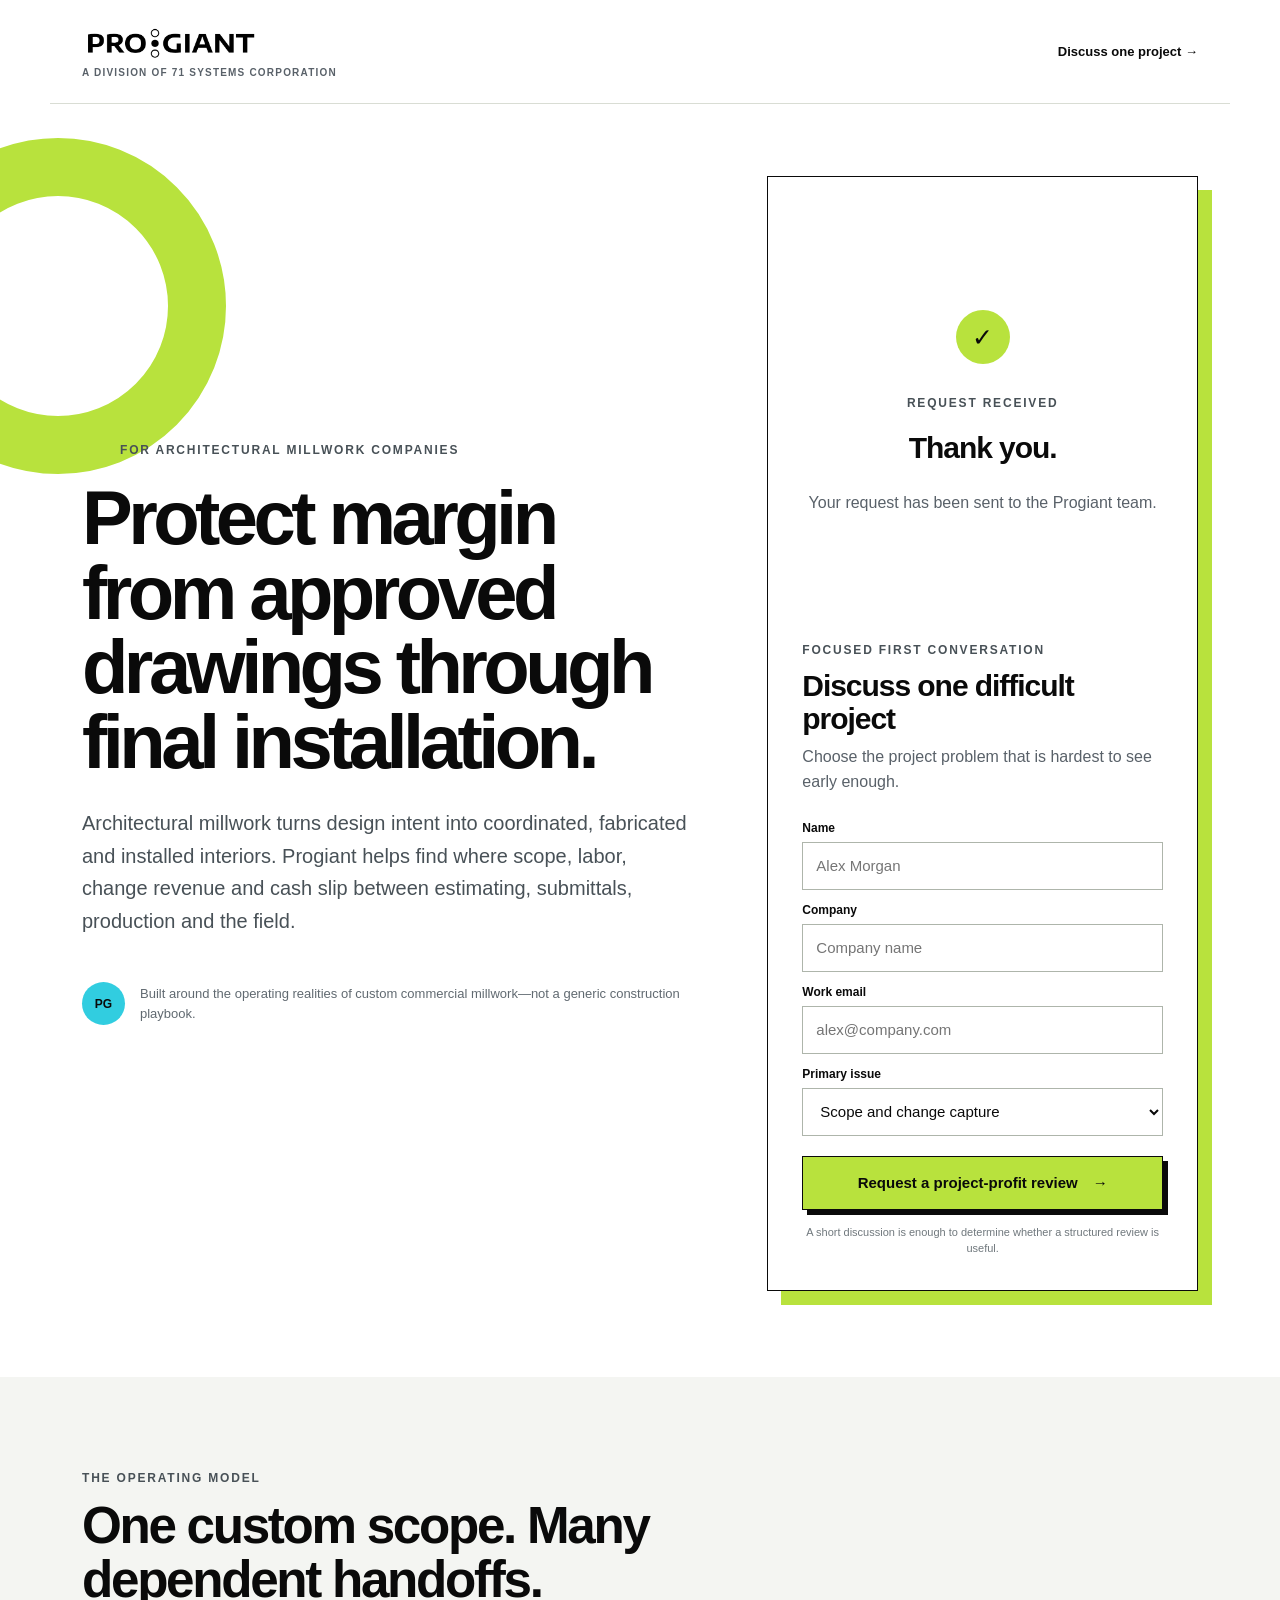
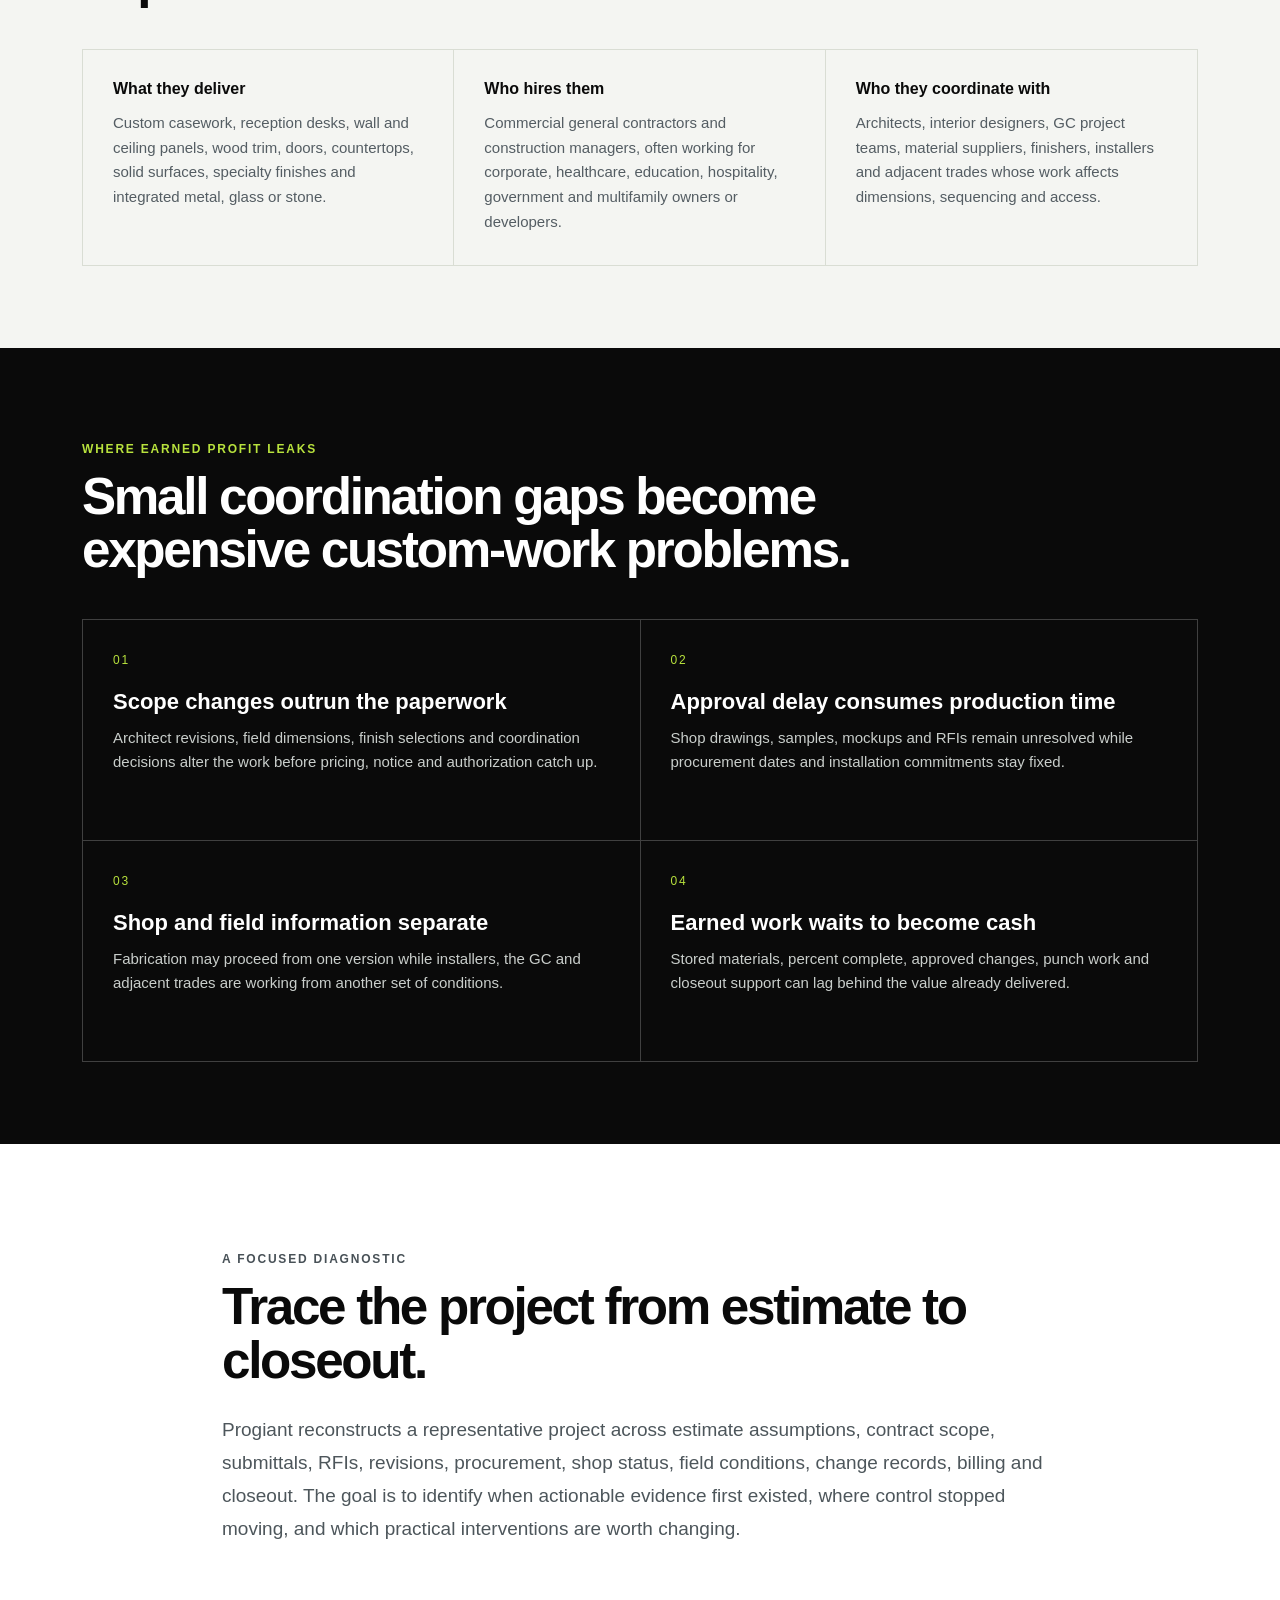
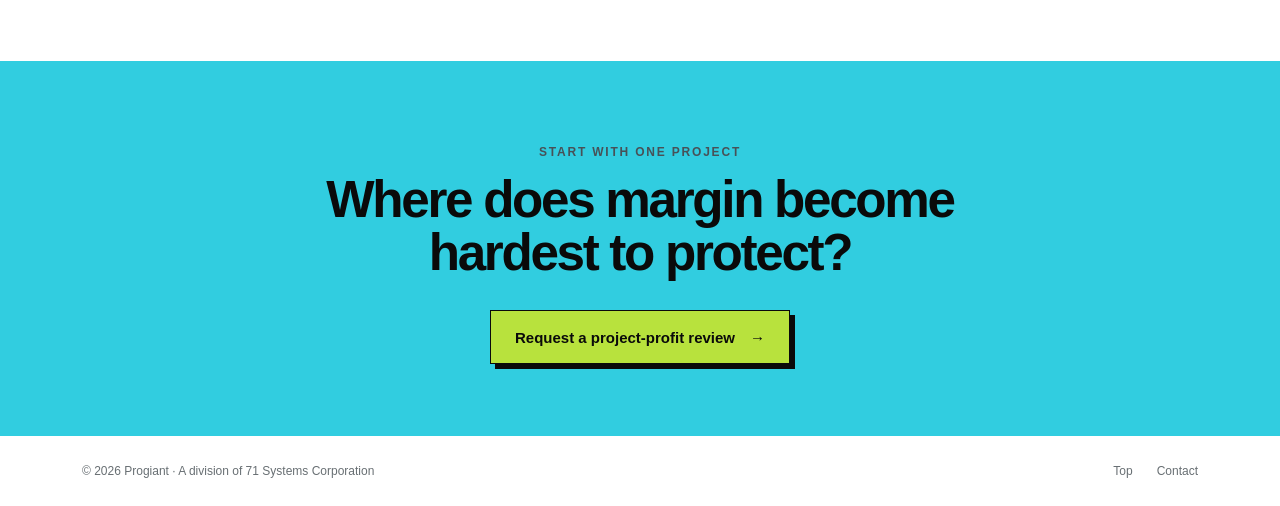
==== index.html @ 123eab09 "Additional files extracted from the .zip file" ====
<!doctype html>
<html lang="en">
<head>
  <meta charset="utf-8">
  <meta name="viewport" content="width=device-width, initial-scale=1">
  <meta name="description" content="A focused project-profit review for architectural millwork companies managing custom scope, approvals, fabrication, installation, changes and closeout.">
  <title>Architectural Millwork Project-Profit Review | Progiant</title>
  <link rel="icon" href="assets/favicon.svg" type="image/svg+xml">
  <link rel="stylesheet" href="assets/styles.css">
</head>
<body>
<main>
  <header class="site-header"><a class="brand" href="#top" aria-label="Progiant home"><img src="assets/progiant-logo.png" alt="Progiant"><span>A division of 71 Systems Corporation</span></a><a class="header-note" href="#claim">Discuss one project <span aria-hidden="true">→</span></a></header>
  <section class="hero" id="top">
    <div class="hero-copy"><p class="eyebrow"><span></span>For architectural millwork companies</p><h1>Protect margin from approved drawings through final installation.</h1><p class="subhead">Architectural millwork turns design intent into coordinated, fabricated and installed interiors. Progiant helps find where scope, labor, change revenue and cash slip between estimating, submittals, production and the field.</p><div class="proof-line"><span class="proof-mark" aria-hidden="true">PG</span><p>Built around the operating realities of custom commercial millwork—not a generic construction playbook.</p></div></div>
    <div class="form-card" id="claim">
      <div id="form-success" class="success" role="status" hidden><span aria-hidden="true">✓</span><p class="mini-label">Request received</p><h2>Thank you.</h2><p>Your request has been sent to the Progiant team.</p></div>
      <div id="form-content"><p class="mini-label">Focused first conversation</p><h2>Discuss one difficult project</h2><p class="form-intro">Choose the project problem that is hardest to see early enough.</p>
        <form id="lead-form"><input type="hidden" name="_subject" value="New Progiant millwork landing-page lead"><input class="hp-field" type="text" name="_honey" tabindex="-1" autocomplete="off" aria-hidden="true"><label for="name">Name</label><input id="name" name="name" autocomplete="name" required placeholder="Alex Morgan"><label for="company">Company</label><input id="company" name="company" autocomplete="organization" required placeholder="Company name"><label for="email">Work email</label><input id="email" name="email" type="email" autocomplete="email" required placeholder="alex@company.com"><label for="issue">Primary issue</label><select id="issue" name="issue"><option value="scope">Scope and change capture</option><option value="approvals">Submittals and approval delay</option><option value="labor">Shop or installation labor</option><option value="billing">Billing, punch and closeout</option><option value="visibility">Project visibility and follow-through</option></select><button type="submit">Request a project-profit review <span aria-hidden="true">→</span></button></form>
        <p id="form-error" class="form-error" role="alert" hidden>We couldn’t send your request. Please email <a href="mailto:info@71systems.com">info@71systems.com</a>.</p><p class="reassurance">A short discussion is enough to determine whether a structured review is useful.</p>
      </div>
    </div>
  </section>
  <section class="audience" aria-labelledby="audience-title"><p class="section-kicker">The operating model</p><h2 id="audience-title">One custom scope. Many dependent handoffs.</h2><div class="audience-grid"><article><h3>What they deliver</h3><p>Custom casework, reception desks, wall and ceiling panels, wood trim, doors, countertops, solid surfaces, specialty finishes and integrated metal, glass or stone.</p></article><article><h3>Who hires them</h3><p>Commercial general contractors and construction managers, often working for corporate, healthcare, education, hospitality, government and multifamily owners or developers.</p></article><article><h3>Who they coordinate with</h3><p>Architects, interior designers, GC project teams, material suppliers, finishers, installers and adjacent trades whose work affects dimensions, sequencing and access.</p></article></div></section>
  <section class="benefits" aria-labelledby="problem-title"><p class="section-kicker">Where earned profit leaks</p><h2 id="problem-title">Small coordination gaps become expensive custom-work problems.</h2><div class="benefit-grid"><article><span>01</span><h3>Scope changes outrun the paperwork</h3><p>Architect revisions, field dimensions, finish selections and coordination decisions alter the work before pricing, notice and authorization catch up.</p></article><article><span>02</span><h3>Approval delay consumes production time</h3><p>Shop drawings, samples, mockups and RFIs remain unresolved while procurement dates and installation commitments stay fixed.</p></article><article><span>03</span><h3>Shop and field information separate</h3><p>Fabrication may proceed from one version while installers, the GC and adjacent trades are working from another set of conditions.</p></article><article><span>04</span><h3>Earned work waits to become cash</h3><p>Stored materials, percent complete, approved changes, punch work and closeout support can lag behind the value already delivered.</p></article></div></section>
  <section class="approach"><p class="section-kicker">A focused diagnostic</p><h2>Trace the project from estimate to closeout.</h2><p>Progiant reconstructs a representative project across estimate assumptions, contract scope, submittals, RFIs, revisions, procurement, shop status, field conditions, change records, billing and closeout. The goal is to identify when actionable evidence first existed, where control stopped moving, and which practical interventions are worth changing.</p></section>
  <section class="final-cta"><p class="section-kicker">Start with one project</p><h2>Where does margin become hardest to protect?</h2><a href="#claim">Request a project-profit review <span aria-hidden="true">→</span></a></section>
  <footer><span>© 2026 Progiant · A division of 71 Systems Corporation</span><nav aria-label="Footer"><a href="#top">Top</a><a href="#claim">Contact</a></nav></footer>
</main>
<script src="assets/form.js" defer></script>
</body>
</html>
---- assets/styles.css ----
:root{--ink:#0a0a0a;--muted:#596169;--paper:#fff;--soft:#f4f5f2;--lime:#b8e23d;--cyan:#31cde0;--line:#d9ddd4}
*{box-sizing:border-box}
html{scroll-behavior:smooth}
body{margin:0;color:var(--ink);background:var(--paper);font-family:Arial,Helvetica,sans-serif}
a{color:inherit}
.site-header{min-height:104px;max-width:1180px;margin:auto;padding:12px 32px;display:flex;align-items:center;justify-content:space-between;border-bottom:1px solid var(--line)}
.brand{display:flex;flex-direction:column;align-items:flex-start;gap:5px;text-decoration:none}
.brand img{display:block;width:178px;max-height:60px;object-fit:contain}
.brand span{font-size:10px;font-weight:800;letter-spacing:.12em;text-transform:uppercase;color:#596169}
.header-note{text-decoration:none;font-size:13px;font-weight:800}
.header-note:hover{text-decoration:underline}
.hero{max-width:1180px;margin:auto;padding:72px 32px 86px;display:grid;grid-template-columns:1.1fr .78fr;gap:78px;align-items:center;position:relative}
.hero:before{content:'';position:absolute;width:220px;height:220px;left:-160px;top:34px;border:58px solid var(--lime);border-radius:50%;z-index:-1}
.eyebrow,.section-kicker,.mini-label{text-transform:uppercase;letter-spacing:.15em;font-size:12px;font-weight:800;color:#485157}
.eyebrow{display:flex;align-items:center;gap:10px}
.eyebrow span{width:28px;height:3px;background:var(--lime)}
h1{font-weight:800;font-size:clamp(48px,6vw,76px);line-height:.98;letter-spacing:-.06em;margin:24px 0 28px;max-width:780px}
.subhead{max-width:670px;color:#485157;font-size:20px;line-height:1.63}
.proof-line{display:flex;align-items:center;gap:15px;margin-top:34px;max-width:610px}
.proof-line p{color:#616a71;font-size:13px;line-height:1.5}
.proof-mark{display:grid;place-items:center;width:43px;height:43px;min-width:43px;border-radius:50%;background:var(--cyan);font-weight:900;font-size:12px}
.form-card{background:#fff;border:1px solid var(--ink);box-shadow:14px 14px 0 var(--lime);padding:34px}
.form-card h2{font-size:30px;line-height:1.1;margin:9px 0 10px;letter-spacing:-.035em}
.form-intro{color:var(--muted);line-height:1.55;margin:0 0 20px}
form{display:grid;gap:7px}
label{font-size:12px;font-weight:800;margin-top:6px}
input,select{width:100%;min-height:48px;border:1px solid #aeb5ab;border-radius:0;padding:0 13px;font-size:15px;color:var(--ink);background:#fff}
input:focus,select:focus{outline:3px solid rgba(49,205,224,.28);border-color:#168795}
button,.final-cta a{min-height:54px;margin-top:13px;padding:0 21px;border:1px solid var(--ink);display:flex;align-items:center;justify-content:center;gap:15px;background:var(--lime);color:var(--ink);font-size:15px;font-weight:900;text-decoration:none;cursor:pointer;box-shadow:5px 5px 0 var(--ink)}
button:hover,.final-cta a:hover{transform:translate(2px,2px);box-shadow:3px 3px 0 var(--ink)}
button:disabled{cursor:wait;opacity:.72;transform:none}
.hp-field{position:absolute!important;left:-10000px!important;width:1px!important;height:1px!important;overflow:hidden!important}
.form-error{margin:14px 0 0;color:#9b1c1c;font-size:13px;font-weight:700;text-align:center}
.reassurance{margin:15px 0 0;text-align:center;font-size:11px;line-height:1.45;color:#70787d}
.success{min-height:420px;display:flex;flex-direction:column;align-items:center;justify-content:center;text-align:center}
.success>span{width:54px;height:54px;display:grid;place-items:center;border-radius:50%;background:var(--lime);font-size:25px;margin-bottom:20px}
.success p:last-child{color:var(--muted);line-height:1.6}
.audience{background:var(--soft);padding:82px max(32px,calc((100vw - 1116px)/2))}
.audience h2,.benefits h2,.approach h2,.final-cta h2{font-size:clamp(36px,4vw,52px);line-height:1.05;letter-spacing:-.045em;margin:14px 0 42px;max-width:800px}
.audience-grid{display:grid;grid-template-columns:repeat(3,1fr);border:1px solid var(--line)}
.audience-grid article{padding:30px;border-right:1px solid var(--line)}
.audience-grid article:last-child{border-right:0}
.audience-grid h3{font-size:16px;margin:0 0 13px}
.audience-grid p{font-size:15px;line-height:1.65;color:#545d63;margin:0}
.benefits{background:var(--ink);color:#fff;padding:82px max(32px,calc((100vw - 1116px)/2))}
.benefits .section-kicker{color:var(--lime)}
.benefit-grid{display:grid;grid-template-columns:repeat(2,1fr);gap:1px;background:#404040;border:1px solid #404040}
.benefit-grid article{background:var(--ink);padding:30px;min-height:220px}
.benefit-grid span{color:var(--lime);font-size:12px;letter-spacing:.15em}
.benefit-grid h3{font-size:22px;line-height:1.25;margin:20px 0 10px}
.benefit-grid p{color:#c9cecb;font-size:15px;line-height:1.65;margin:0}
.approach{max-width:900px;margin:0 auto;padding:96px 32px}
.approach h2{margin-bottom:25px}
.approach>p:last-child{font-size:19px;line-height:1.75;color:#4d565b}
.final-cta{background:var(--cyan);padding:72px 32px;text-align:center}
.final-cta h2{max-width:720px;margin:14px auto 30px}
.final-cta a{width:max-content;min-width:300px;margin:0 auto;background:var(--lime)}
footer{max-width:1180px;margin:auto;padding:28px 32px;display:flex;justify-content:space-between;color:#686f73;font-size:12px}
footer nav{display:flex;gap:24px}
footer a{text-decoration:none}
@media(max-width:820px){.header-note{display:none}
.hero{grid-template-columns:1fr;gap:46px;padding-top:52px}
.hero:before{display:none}
.audience-grid{grid-template-columns:1fr}
.audience-grid article{border-right:0;border-bottom:1px solid var(--line)}
.audience-grid article:last-child{border-bottom:0}
.benefit-grid{grid-template-columns:1fr}
.form-card{padding:27px}
.audience,.benefits{padding:64px 24px}
h1{font-size:50px}
.site-header,.hero,footer{padding-left:22px;padding-right:22px}
}
@media(max-width:460px){h1{font-size:42px}
.subhead{font-size:17px}
.form-card{box-shadow:8px 8px 0 var(--lime)}
.final-cta a{min-width:0;width:100%}
footer{flex-direction:column;gap:14px}
}
@media(prefers-reduced-motion:reduce){html{scroll-behavior:auto}
*{transition:none!important}
}
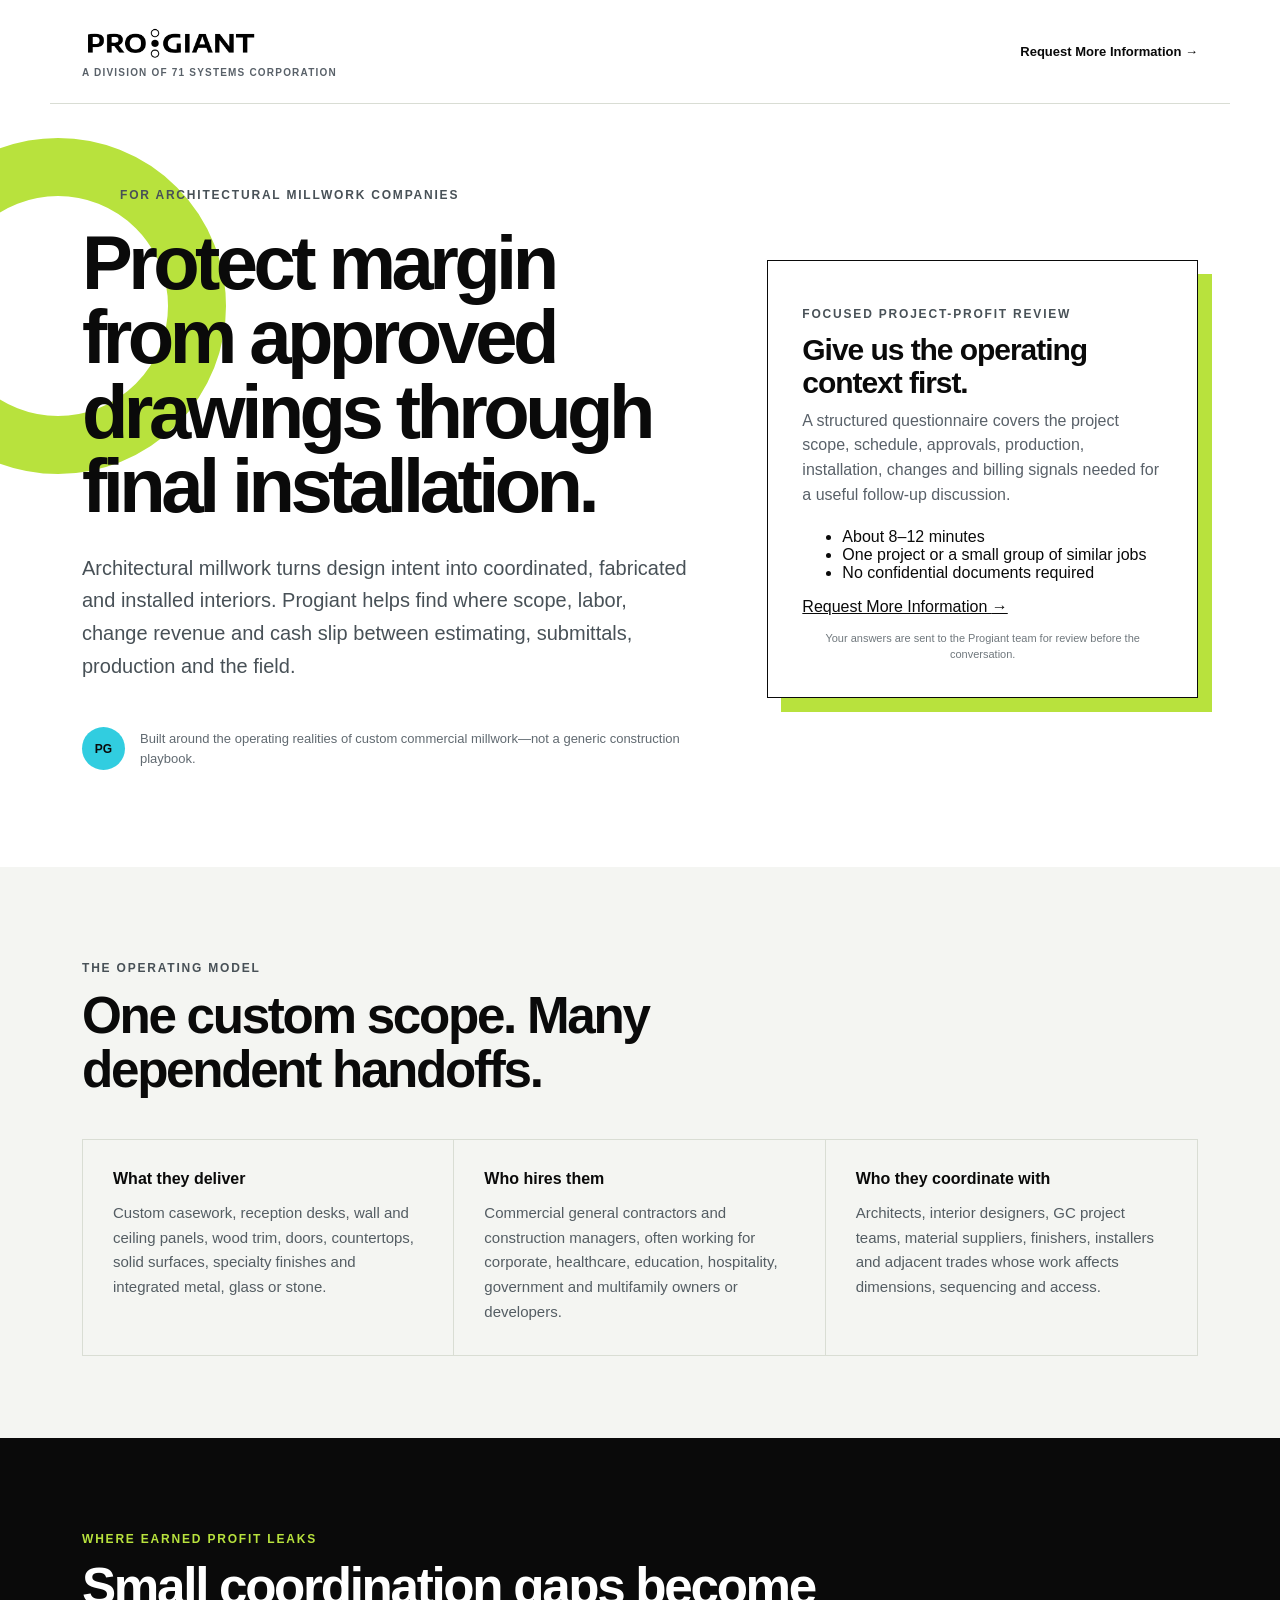
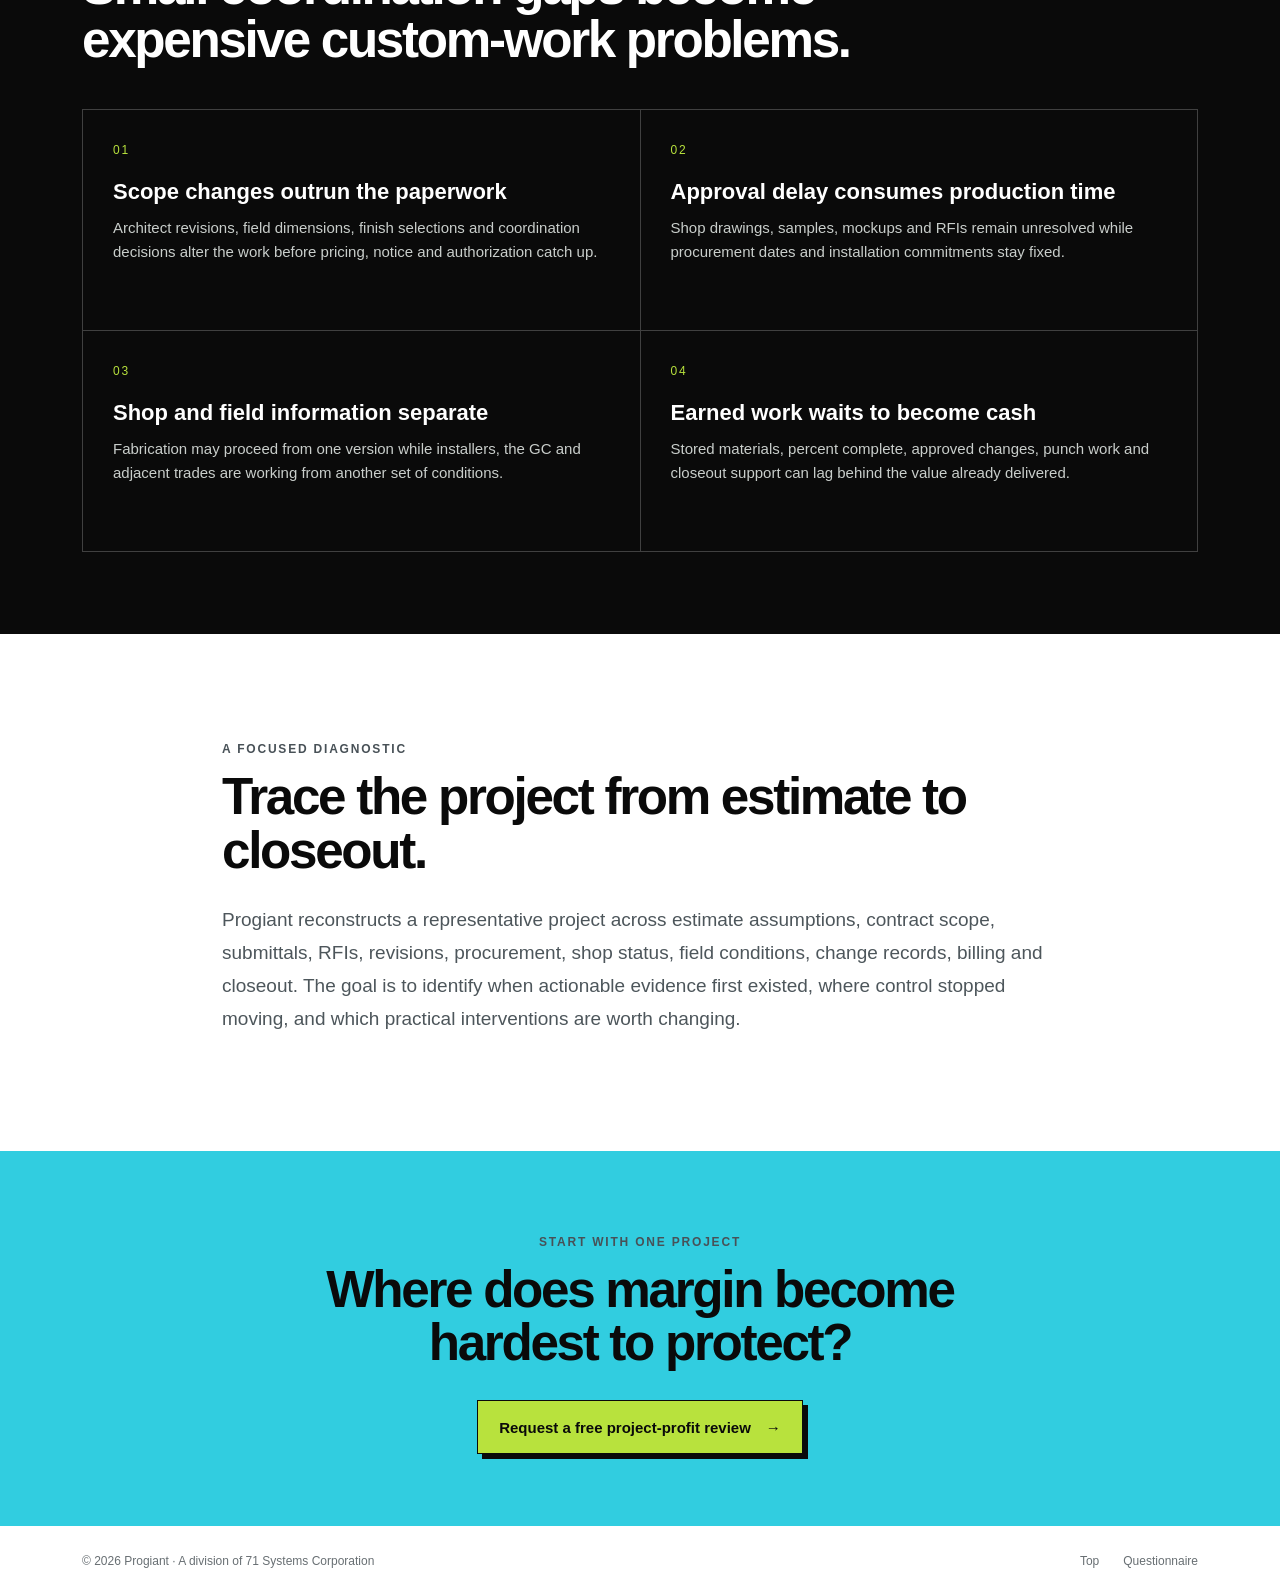
==== commit 9bca0b74: "3rd upload New questionnaire configuation" ====
--- a/index.html
+++ b/index.html
@@ -10,23 +10,18 @@
 </head>
 <body>
 <main>
-  <header class="site-header"><a class="brand" href="#top" aria-label="Progiant home"><img src="assets/progiant-logo.png" alt="Progiant"><span>A division of 71 Systems Corporation</span></a><a class="header-note" href="#claim">Discuss one project <span aria-hidden="true">→</span></a></header>
+  <header class="site-header"><a class="brand" href="#top" aria-label="Progiant home"><img src="assets/progiant-logo.png" alt="Progiant"><span>A division of 71 Systems Corporation</span></a><a class="header-note questionnaire-trigger" href="#questionnaire-panel">Request More Information <span aria-hidden="true">→</span></a></header>
   <section class="hero" id="top">
     <div class="hero-copy"><p class="eyebrow"><span></span>For architectural millwork companies</p><h1>Protect margin from approved drawings through final installation.</h1><p class="subhead">Architectural millwork turns design intent into coordinated, fabricated and installed interiors. Progiant helps find where scope, labor, change revenue and cash slip between estimating, submittals, production and the field.</p><div class="proof-line"><span class="proof-mark" aria-hidden="true">PG</span><p>Built around the operating realities of custom commercial millwork—not a generic construction playbook.</p></div></div>
-    <div class="form-card" id="claim">
-      <div id="form-success" class="success" role="status" hidden><span aria-hidden="true">✓</span><p class="mini-label">Request received</p><h2>Thank you.</h2><p>Your request has been sent to the Progiant team.</p></div>
-      <div id="form-content"><p class="mini-label">Focused first conversation</p><h2>Discuss one difficult project</h2><p class="form-intro">Choose the project problem that is hardest to see early enough.</p>
-        <form id="lead-form"><input type="hidden" name="_subject" value="New Progiant millwork landing-page lead"><input class="hp-field" type="text" name="_honey" tabindex="-1" autocomplete="off" aria-hidden="true"><label for="name">Name</label><input id="name" name="name" autocomplete="name" required placeholder="Alex Morgan"><label for="company">Company</label><input id="company" name="company" autocomplete="organization" required placeholder="Company name"><label for="email">Work email</label><input id="email" name="email" type="email" autocomplete="email" required placeholder="alex@company.com"><label for="issue">Primary issue</label><select id="issue" name="issue"><option value="scope">Scope and change capture</option><option value="approvals">Submittals and approval delay</option><option value="labor">Shop or installation labor</option><option value="billing">Billing, punch and closeout</option><option value="visibility">Project visibility and follow-through</option></select><button type="submit">Request a project-profit review <span aria-hidden="true">→</span></button></form>
-        <p id="form-error" class="form-error" role="alert" hidden>We couldn’t send your request. Please email <a href="mailto:info@71systems.com">info@71systems.com</a>.</p><p class="reassurance">A short discussion is enough to determine whether a structured review is useful.</p>
-      </div>
-    </div>
+    <aside class="form-card review-card" id="claim"><p class="mini-label">Focused project-profit review</p><h2>Give us the operating context first.</h2><p class="form-intro">A structured questionnaire covers the project scope, schedule, approvals, production, installation, changes and billing signals needed for a useful follow-up discussion.</p><ul class="review-list"><li>About 8–12 minutes</li><li>One project or a small group of similar jobs</li><li>No confidential documents required</li></ul><a class="card-cta questionnaire-trigger" href="#questionnaire-panel">Request More Information <span aria-hidden="true">→</span></a><p class="reassurance">Your answers are sent to the Progiant team for review before the conversation.</p></aside>
   </section>
+  <section class="questionnaire-panel" id="questionnaire-panel" aria-labelledby="questionnaire-panel-title" hidden><div class="questionnaire-panel-heading"><p class="section-kicker">Project-profit review</p><h2 id="questionnaire-panel-title">Tell us about the job.</h2><button class="questionnaire-close" type="button" aria-label="Close questionnaire">Close ×</button></div><iframe title="Progiant project-profit review questionnaire" data-src="questionnaire.html?embedded=1"></iframe></section>
   <section class="audience" aria-labelledby="audience-title"><p class="section-kicker">The operating model</p><h2 id="audience-title">One custom scope. Many dependent handoffs.</h2><div class="audience-grid"><article><h3>What they deliver</h3><p>Custom casework, reception desks, wall and ceiling panels, wood trim, doors, countertops, solid surfaces, specialty finishes and integrated metal, glass or stone.</p></article><article><h3>Who hires them</h3><p>Commercial general contractors and construction managers, often working for corporate, healthcare, education, hospitality, government and multifamily owners or developers.</p></article><article><h3>Who they coordinate with</h3><p>Architects, interior designers, GC project teams, material suppliers, finishers, installers and adjacent trades whose work affects dimensions, sequencing and access.</p></article></div></section>
   <section class="benefits" aria-labelledby="problem-title"><p class="section-kicker">Where earned profit leaks</p><h2 id="problem-title">Small coordination gaps become expensive custom-work problems.</h2><div class="benefit-grid"><article><span>01</span><h3>Scope changes outrun the paperwork</h3><p>Architect revisions, field dimensions, finish selections and coordination decisions alter the work before pricing, notice and authorization catch up.</p></article><article><span>02</span><h3>Approval delay consumes production time</h3><p>Shop drawings, samples, mockups and RFIs remain unresolved while procurement dates and installation commitments stay fixed.</p></article><article><span>03</span><h3>Shop and field information separate</h3><p>Fabrication may proceed from one version while installers, the GC and adjacent trades are working from another set of conditions.</p></article><article><span>04</span><h3>Earned work waits to become cash</h3><p>Stored materials, percent complete, approved changes, punch work and closeout support can lag behind the value already delivered.</p></article></div></section>
   <section class="approach"><p class="section-kicker">A focused diagnostic</p><h2>Trace the project from estimate to closeout.</h2><p>Progiant reconstructs a representative project across estimate assumptions, contract scope, submittals, RFIs, revisions, procurement, shop status, field conditions, change records, billing and closeout. The goal is to identify when actionable evidence first existed, where control stopped moving, and which practical interventions are worth changing.</p></section>
-  <section class="final-cta"><p class="section-kicker">Start with one project</p><h2>Where does margin become hardest to protect?</h2><a href="#claim">Request a project-profit review <span aria-hidden="true">→</span></a></section>
-  <footer><span>© 2026 Progiant · A division of 71 Systems Corporation</span><nav aria-label="Footer"><a href="#top">Top</a><a href="#claim">Contact</a></nav></footer>
+  <section class="final-cta"><p class="section-kicker">Start with one project</p><h2>Where does margin become hardest to protect?</h2><a class="questionnaire-trigger" href="#questionnaire-panel">Request a free project-profit review <span aria-hidden="true">→</span></a></section>
+  <footer><span>© 2026 Progiant · A division of 71 Systems Corporation</span><nav aria-label="Footer"><a href="#top">Top</a><a class="questionnaire-trigger" href="#questionnaire-panel">Questionnaire</a></nav></footer>
 </main>
-<script src="assets/form.js" defer></script>
+<script src="assets/landing.js" defer></script>
 </body>
 </html>
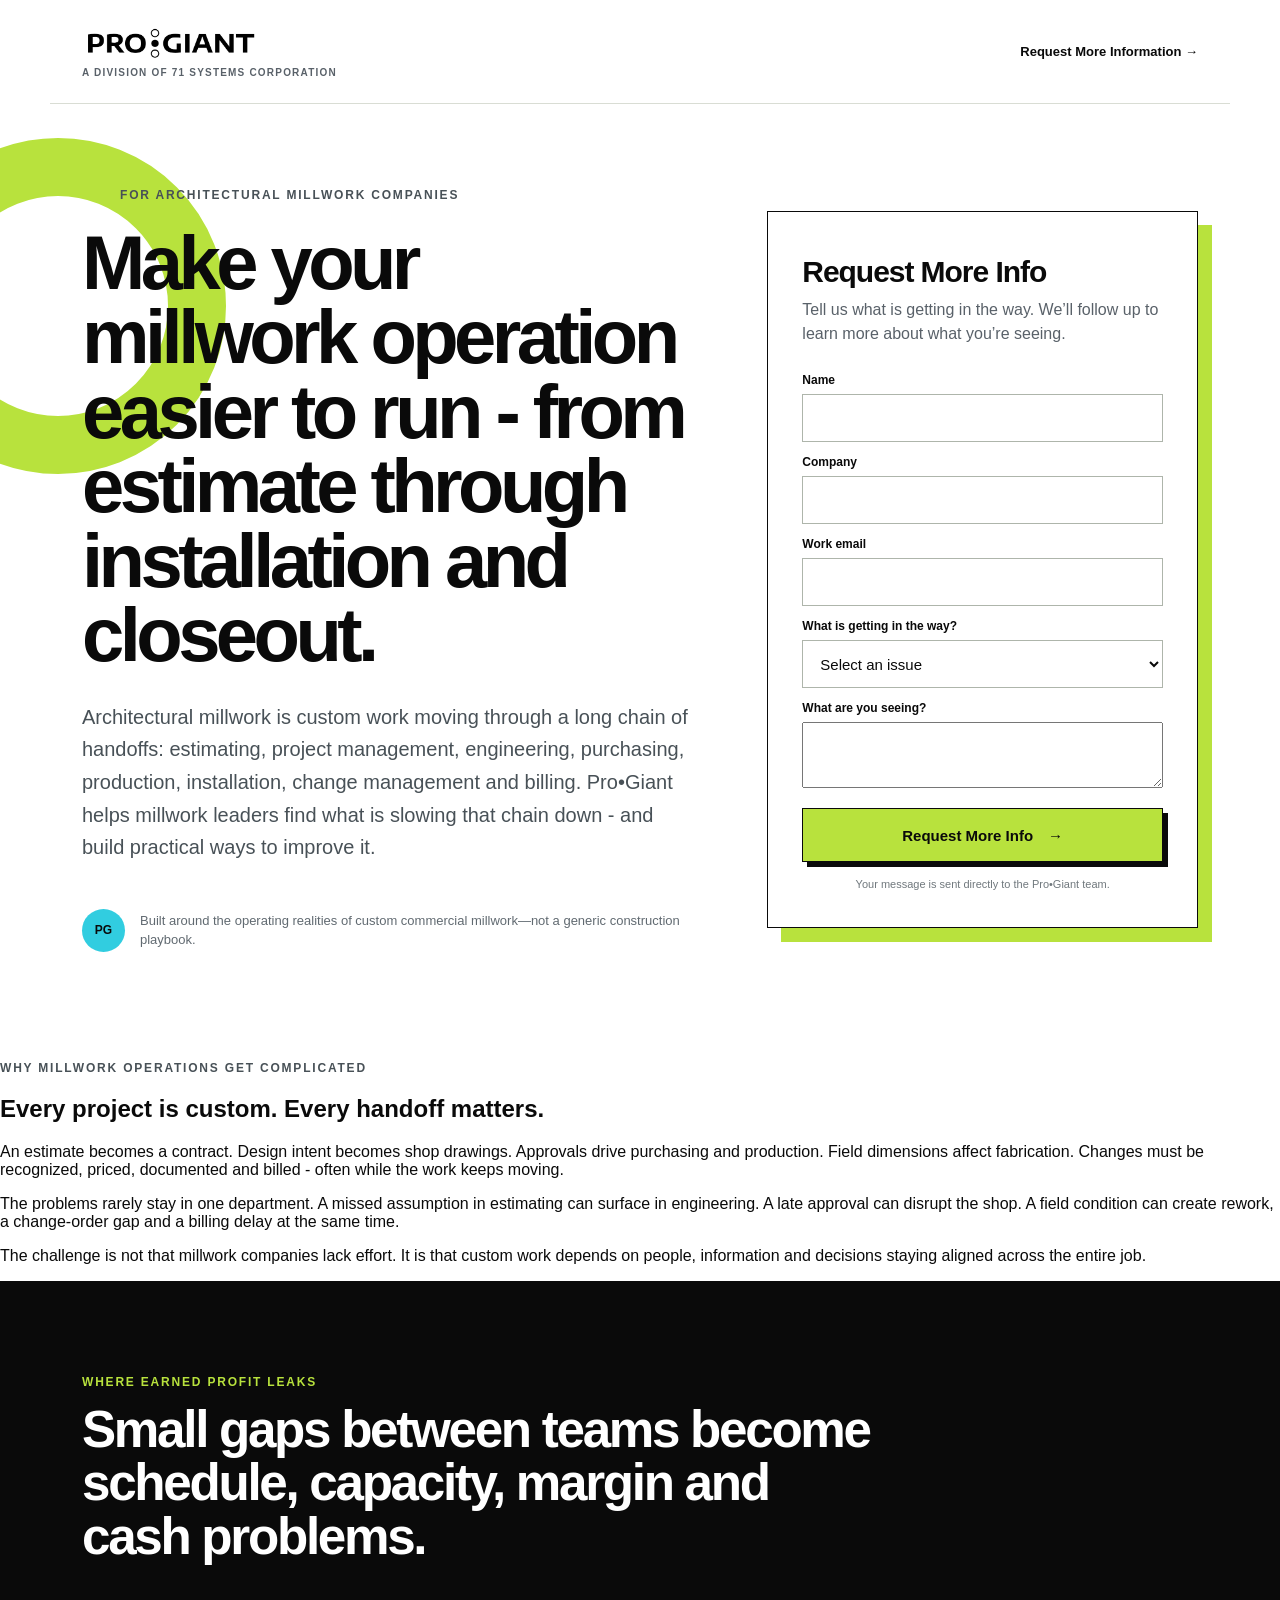
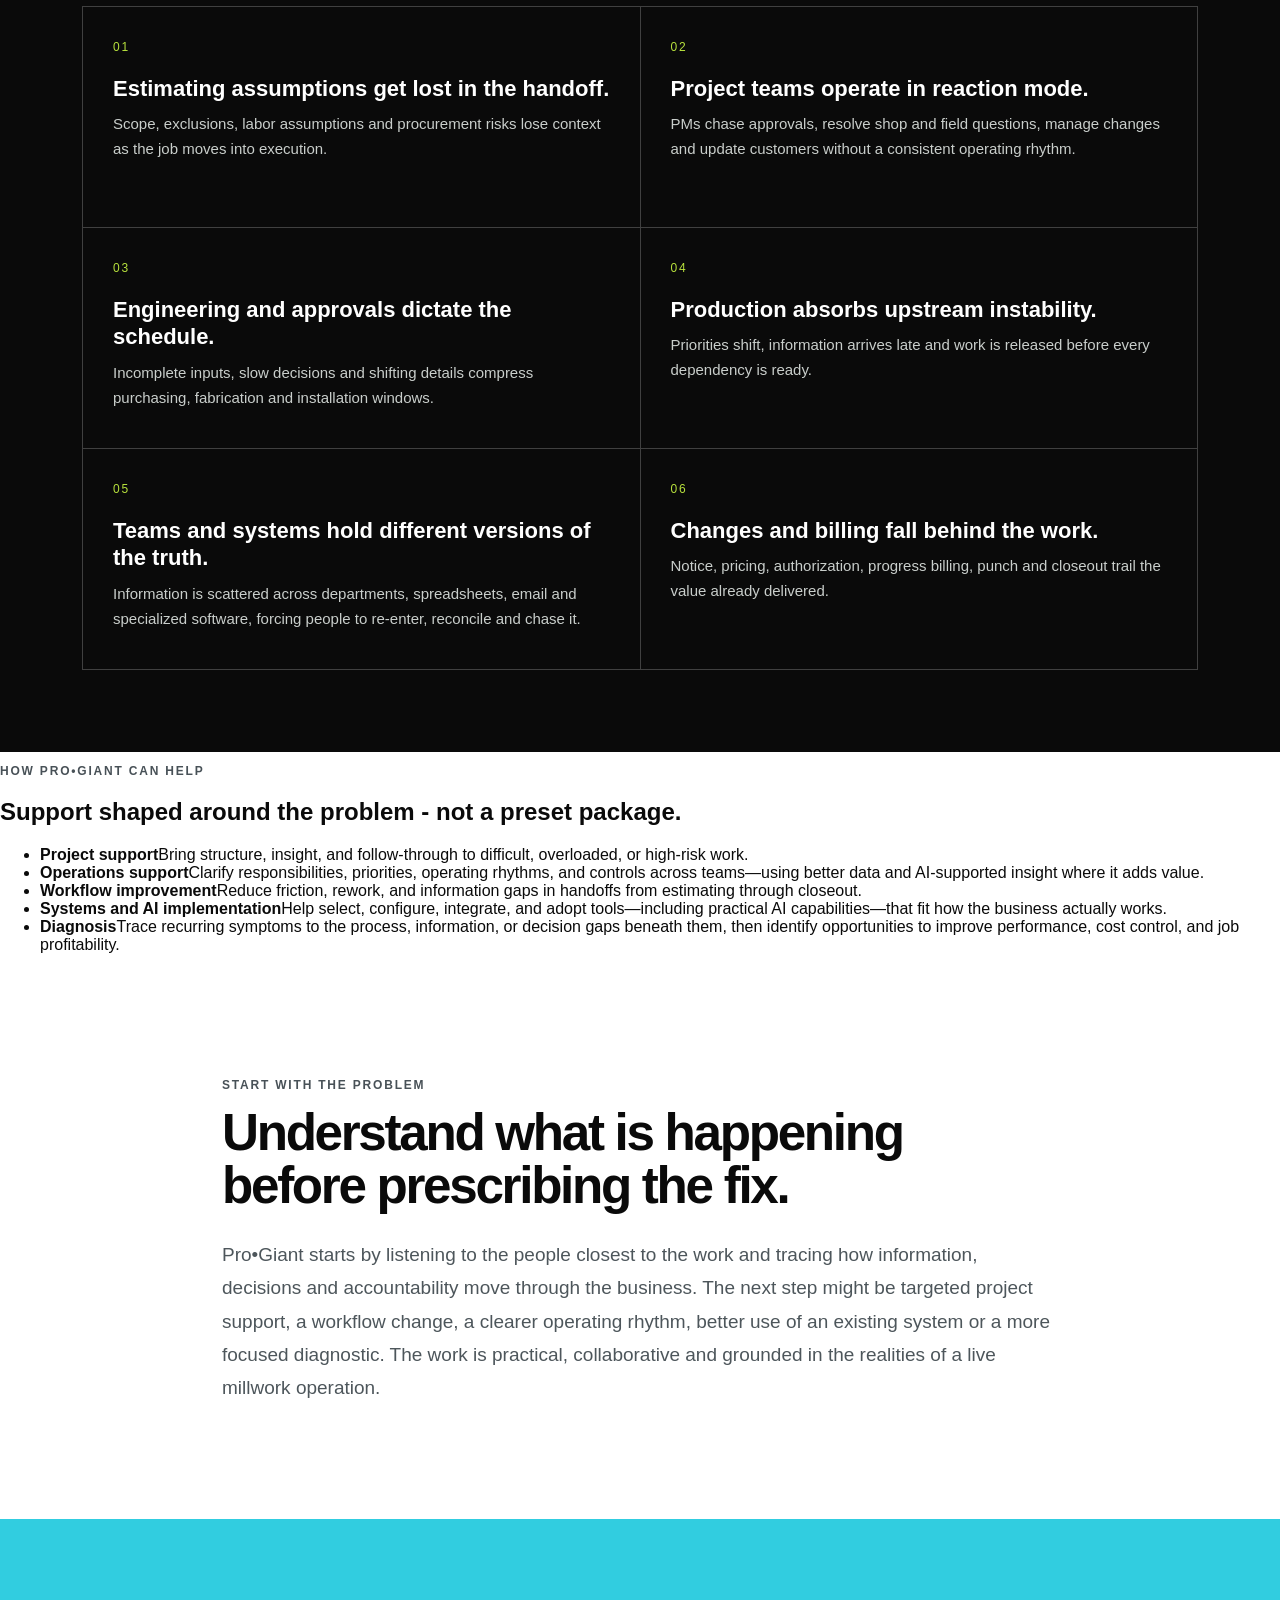
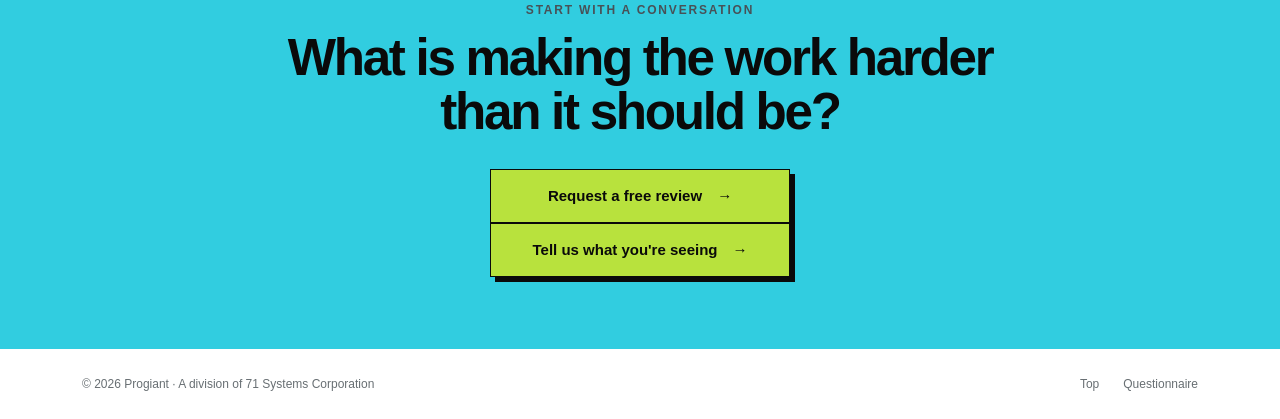
==== commit 75030e93: "Update landing page content #3" ====
--- a/index.html
+++ b/index.html
@@ -3,23 +3,113 @@
 <head>
   <meta charset="utf-8">
   <meta name="viewport" content="width=device-width, initial-scale=1">
-  <meta name="description" content="A focused project-profit review for architectural millwork companies managing custom scope, approvals, fabrication, installation, changes and closeout.">
-  <title>Architectural Millwork Project-Profit Review | Progiant</title>
+  <meta name="description" content="Progiant helps architectural millwork leaders improve the flow of work from estimating through installation and closeout.">
+  <title>Architectural Millwork Operations Support | Progiant</title>
   <link rel="icon" href="assets/favicon.svg" type="image/svg+xml">
   <link rel="stylesheet" href="assets/styles.css">
 </head>
 <body>
 <main>
-  <header class="site-header"><a class="brand" href="#top" aria-label="Progiant home"><img src="assets/progiant-logo.png" alt="Progiant"><span>A division of 71 Systems Corporation</span></a><a class="header-note questionnaire-trigger" href="#questionnaire-panel">Request More Information <span aria-hidden="true">→</span></a></header>
+  <header class="site-header">
+    <a class="brand" href="#top" aria-label="Progiant home"><img src="assets/progiant-logo.png" alt="Progiant"><span>A division of 71 Systems Corporation</span></a>
+    <a class="header-note" href="#claim">Request More Information <span aria-hidden="true">→</span></a>
+  </header>
+
   <section class="hero" id="top">
-    <div class="hero-copy"><p class="eyebrow"><span></span>For architectural millwork companies</p><h1>Protect margin from approved drawings through final installation.</h1><p class="subhead">Architectural millwork turns design intent into coordinated, fabricated and installed interiors. Progiant helps find where scope, labor, change revenue and cash slip between estimating, submittals, production and the field.</p><div class="proof-line"><span class="proof-mark" aria-hidden="true">PG</span><p>Built around the operating realities of custom commercial millwork—not a generic construction playbook.</p></div></div>
-    <aside class="form-card review-card" id="claim"><p class="mini-label">Focused project-profit review</p><h2>Give us the operating context first.</h2><p class="form-intro">A structured questionnaire covers the project scope, schedule, approvals, production, installation, changes and billing signals needed for a useful follow-up discussion.</p><ul class="review-list"><li>About 8–12 minutes</li><li>One project or a small group of similar jobs</li><li>No confidential documents required</li></ul><a class="card-cta questionnaire-trigger" href="#questionnaire-panel">Request More Information <span aria-hidden="true">→</span></a><p class="reassurance">Your answers are sent to the Progiant team for review before the conversation.</p></aside>
+    <div class="hero-copy">
+      <p class="eyebrow"><span></span>For architectural millwork companies</p>
+      <h1>Make your millwork operation easier to run - from estimate through installation and closeout.</h1>
+      <p class="subhead">Architectural millwork is custom work moving through a long chain of handoffs: estimating, project management, engineering, purchasing, production, installation, change management and billing. Pro•Giant helps millwork leaders find what is slowing that chain down - and build practical ways to improve it.</p>
+      <div class="proof-line"><span class="proof-mark" aria-hidden="true">PG</span><p>Built around the operating realities of custom commercial millwork—not a generic construction playbook.</p></div>
+    </div>
+
+    <aside class="form-card" id="claim">
+      <h2>Request More Info</h2>
+      <p class="form-intro">Tell us what is getting in the way. We’ll follow up to learn more about what you’re seeing.</p>
+      <form id="contact-form">
+        <input type="hidden" name="_subject" value="New Progiant millwork information request">
+        <input class="hp-field" type="text" name="_honey" tabindex="-1" autocomplete="off" aria-hidden="true">
+        <label for="contact-name">Name</label>
+        <input id="contact-name" name="name" autocomplete="name" required>
+        <label for="contact-company">Company</label>
+        <input id="contact-company" name="company" autocomplete="organization" required>
+        <label for="contact-email">Work email</label>
+        <input id="contact-email" name="email" type="email" autocomplete="email" required>
+        <label for="contact-issue">What is getting in the way?</label>
+        <select id="contact-issue" name="issue" required>
+          <option value="">Select an issue</option>
+          <option>Estimating and handoff</option>
+          <option>Project management capacity or consistency</option>
+          <option>Engineering, submittals and approvals</option>
+          <option>Production planning and shop flow</option>
+          <option>Field coordination and installation</option>
+          <option>Changes, billing and closeout</option>
+          <option>Workflows, software and disconnected information</option>
+          <option>Not sure yet - I want to talk it through</option>
+        </select>
+        <label for="contact-message">What are you seeing?</label>
+        <textarea id="contact-message" name="message" rows="4"></textarea>
+        <button type="submit">Request More Info <span aria-hidden="true">→</span></button>
+        <p id="contact-error" class="form-error" role="alert" hidden>We couldn’t send your request. Please email <a href="mailto:luke.progiant@71systems.com">luke.progiant@71systems.com</a>.</p>
+      </form>
+      <div id="contact-success" class="contact-success" role="status" hidden><span aria-hidden="true">✓</span><h3>Thank you.</h3><p>Your request has been sent. We’ll be in touch soon.</p></div>
+      <p class="reassurance">Your message is sent directly to the Pro•Giant team.</p>
+    </aside>
   </section>
-  <section class="questionnaire-panel" id="questionnaire-panel" aria-labelledby="questionnaire-panel-title" hidden><div class="questionnaire-panel-heading"><p class="section-kicker">Project-profit review</p><h2 id="questionnaire-panel-title">Tell us about the job.</h2><button class="questionnaire-close" type="button" aria-label="Close questionnaire">Close ×</button></div><iframe title="Progiant project-profit review questionnaire" data-src="questionnaire.html?embedded=1"></iframe></section>
-  <section class="audience" aria-labelledby="audience-title"><p class="section-kicker">The operating model</p><h2 id="audience-title">One custom scope. Many dependent handoffs.</h2><div class="audience-grid"><article><h3>What they deliver</h3><p>Custom casework, reception desks, wall and ceiling panels, wood trim, doors, countertops, solid surfaces, specialty finishes and integrated metal, glass or stone.</p></article><article><h3>Who hires them</h3><p>Commercial general contractors and construction managers, often working for corporate, healthcare, education, hospitality, government and multifamily owners or developers.</p></article><article><h3>Who they coordinate with</h3><p>Architects, interior designers, GC project teams, material suppliers, finishers, installers and adjacent trades whose work affects dimensions, sequencing and access.</p></article></div></section>
-  <section class="benefits" aria-labelledby="problem-title"><p class="section-kicker">Where earned profit leaks</p><h2 id="problem-title">Small coordination gaps become expensive custom-work problems.</h2><div class="benefit-grid"><article><span>01</span><h3>Scope changes outrun the paperwork</h3><p>Architect revisions, field dimensions, finish selections and coordination decisions alter the work before pricing, notice and authorization catch up.</p></article><article><span>02</span><h3>Approval delay consumes production time</h3><p>Shop drawings, samples, mockups and RFIs remain unresolved while procurement dates and installation commitments stay fixed.</p></article><article><span>03</span><h3>Shop and field information separate</h3><p>Fabrication may proceed from one version while installers, the GC and adjacent trades are working from another set of conditions.</p></article><article><span>04</span><h3>Earned work waits to become cash</h3><p>Stored materials, percent complete, approved changes, punch work and closeout support can lag behind the value already delivered.</p></article></div></section>
-  <section class="approach"><p class="section-kicker">A focused diagnostic</p><h2>Trace the project from estimate to closeout.</h2><p>Progiant reconstructs a representative project across estimate assumptions, contract scope, submittals, RFIs, revisions, procurement, shop status, field conditions, change records, billing and closeout. The goal is to identify when actionable evidence first existed, where control stopped moving, and which practical interventions are worth changing.</p></section>
-  <section class="final-cta"><p class="section-kicker">Start with one project</p><h2>Where does margin become hardest to protect?</h2><a class="questionnaire-trigger" href="#questionnaire-panel">Request a free project-profit review <span aria-hidden="true">→</span></a></section>
+
+  <section class="questionnaire-panel" id="questionnaire-panel" aria-labelledby="questionnaire-panel-title" hidden>
+    <div class="questionnaire-panel-heading"><p class="section-kicker">Project-profit review</p><h2 id="questionnaire-panel-title">Tell us about the job.</h2><button class="questionnaire-close" type="button" aria-label="Close questionnaire">Close ×</button></div>
+    <iframe title="Progiant project-profit review questionnaire" data-src="questionnaire.html?embedded=1"></iframe>
+  </section>
+
+  <section class="operating-complexity" aria-labelledby="complexity-title">
+    <p class="section-kicker">Why millwork operations get complicated</p>
+    <h2 id="complexity-title">Every project is custom. Every handoff matters.</h2>
+    <div class="narrative-copy">
+      <p>An estimate becomes a contract. Design intent becomes shop drawings. Approvals drive purchasing and production. Field dimensions affect fabrication. Changes must be recognized, priced, documented and billed - often while the work keeps moving.</p>
+      <p>The problems rarely stay in one department. A missed assumption in estimating can surface in engineering. A late approval can disrupt the shop. A field condition can create rework, a change-order gap and a billing delay at the same time.</p>
+      <p>The challenge is not that millwork companies lack effort. It is that custom work depends on people, information and decisions staying aligned across the entire job.</p>
+    </div>
+  </section>
+
+  <section class="benefits" aria-labelledby="problem-title">
+    <p class="section-kicker">Where earned profit leaks</p>
+    <h2 id="problem-title">Small gaps between teams become schedule, capacity, margin and cash problems.</h2>
+    <div class="benefit-grid">
+      <article><span>01</span><h3>Estimating assumptions get lost in the handoff.</h3><p>Scope, exclusions, labor assumptions and procurement risks lose context as the job moves into execution.</p></article>
+      <article><span>02</span><h3>Project teams operate in reaction mode.</h3><p>PMs chase approvals, resolve shop and field questions, manage changes and update customers without a consistent operating rhythm.</p></article>
+      <article><span>03</span><h3>Engineering and approvals dictate the schedule.</h3><p>Incomplete inputs, slow decisions and shifting details compress purchasing, fabrication and installation windows.</p></article>
+      <article><span>04</span><h3>Production absorbs upstream instability.</h3><p>Priorities shift, information arrives late and work is released before every dependency is ready.</p></article>
+      <article><span>05</span><h3>Teams and systems hold different versions of the truth.</h3><p>Information is scattered across departments, spreadsheets, email and specialized software, forcing people to re-enter, reconcile and chase it.</p></article>
+      <article><span>06</span><h3>Changes and billing fall behind the work.</h3><p>Notice, pricing, authorization, progress billing, punch and closeout trail the value already delivered.</p></article>
+    </div>
+  </section>
+
+  <section class="capabilities" aria-labelledby="capabilities-title">
+    <p class="section-kicker">How Pro•Giant can help</p>
+    <h2 id="capabilities-title">Support shaped around the problem - not a preset package.</h2>
+    <ul class="capability-list">
+      <li><strong>Project support</strong><span>Bring structure, insight, and follow-through to difficult, overloaded, or high-risk work.</span></li>
+      <li><strong>Operations support</strong><span>Clarify responsibilities, priorities, operating rhythms, and controls across teams—using better data and AI-supported insight where it adds value.</span></li>
+      <li><strong>Workflow improvement</strong><span>Reduce friction, rework, and information gaps in handoffs from estimating through closeout.</span></li>
+      <li><strong>Systems and AI implementation</strong><span>Help select, configure, integrate, and adopt tools—including practical AI capabilities—that fit how the business actually works.</span></li>
+      <li><strong>Diagnosis</strong><span>Trace recurring symptoms to the process, information, or decision gaps beneath them, then identify opportunities to improve performance, cost control, and job profitability.</span></li>
+    </ul>
+  </section>
+
+  <section class="approach">
+    <p class="section-kicker">Start with the problem</p>
+    <h2>Understand what is happening before prescribing the fix.</h2>
+    <p>Pro•Giant starts by listening to the people closest to the work and tracing how information, decisions and accountability move through the business. The next step might be targeted project support, a workflow change, a clearer operating rhythm, better use of an existing system or a more focused diagnostic. The work is practical, collaborative and grounded in the realities of a live millwork operation.</p>
+  </section>
+
+  <section class="final-cta">
+    <p class="section-kicker">Start with a conversation</p>
+    <h2>What is making the work harder than it should be?</h2>
+    <a class="questionnaire-trigger" href="#questionnaire-panel">Request a free review <span aria-hidden="true">→</span></a>
+    <a class="final-text-link" href="#claim">Tell us what you're seeing <span aria-hidden="true">→</span></a>
+  </section>
+
   <footer><span>© 2026 Progiant · A division of 71 Systems Corporation</span><nav aria-label="Footer"><a href="#top">Top</a><a class="questionnaire-trigger" href="#questionnaire-panel">Questionnaire</a></nav></footer>
 </main>
 <script src="assets/landing.js" defer></script>
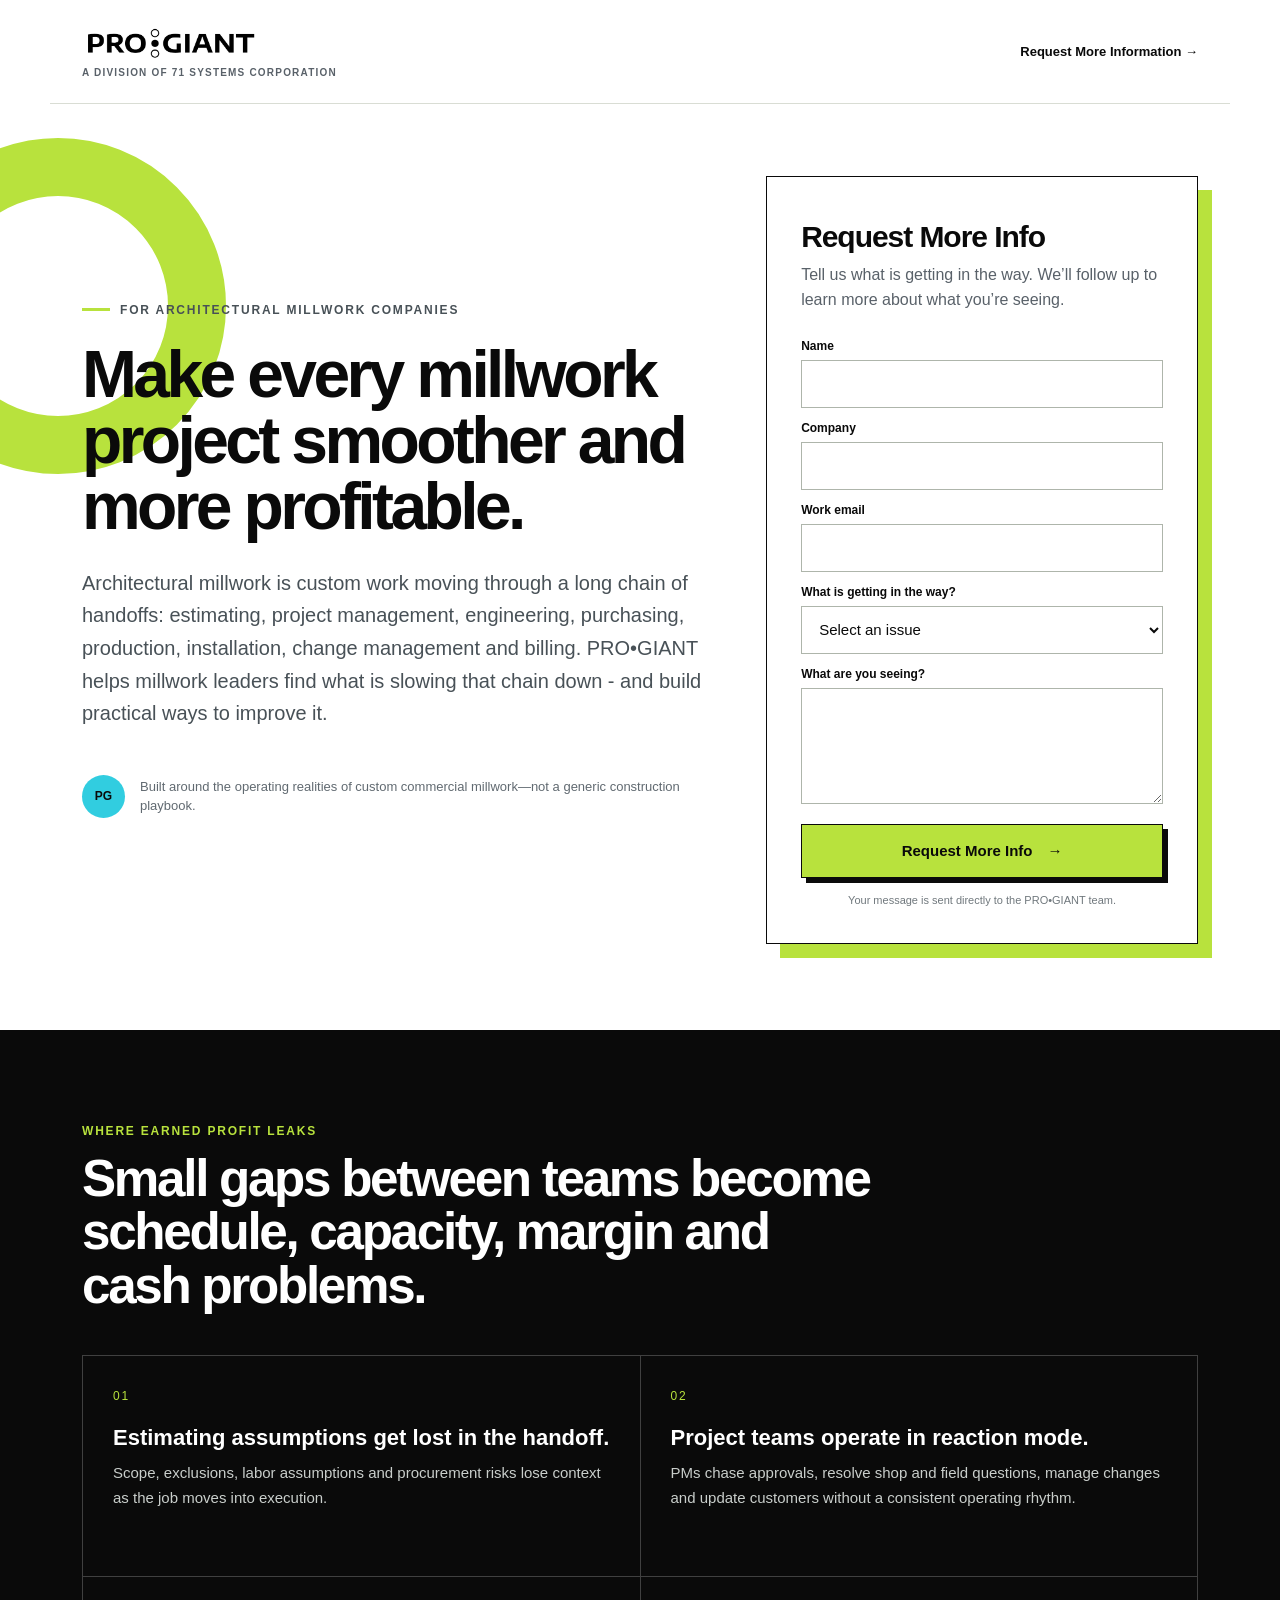
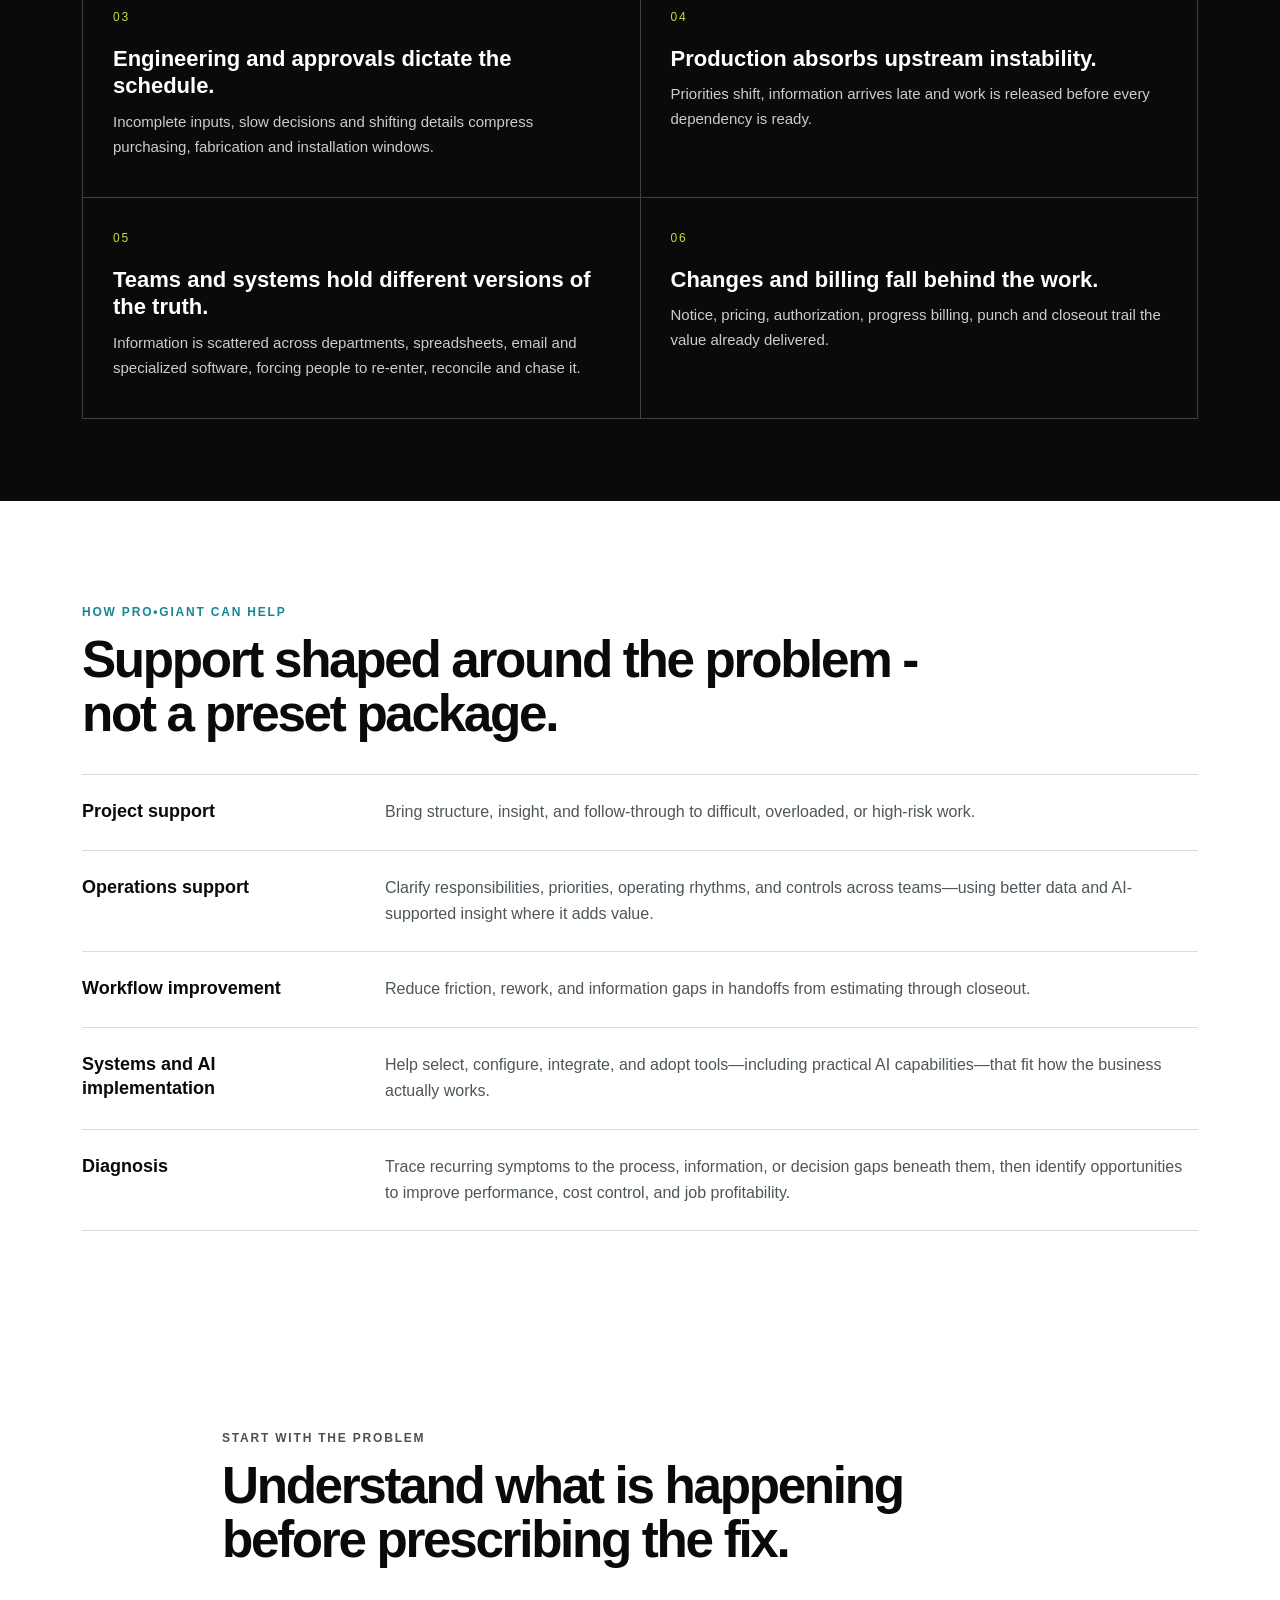
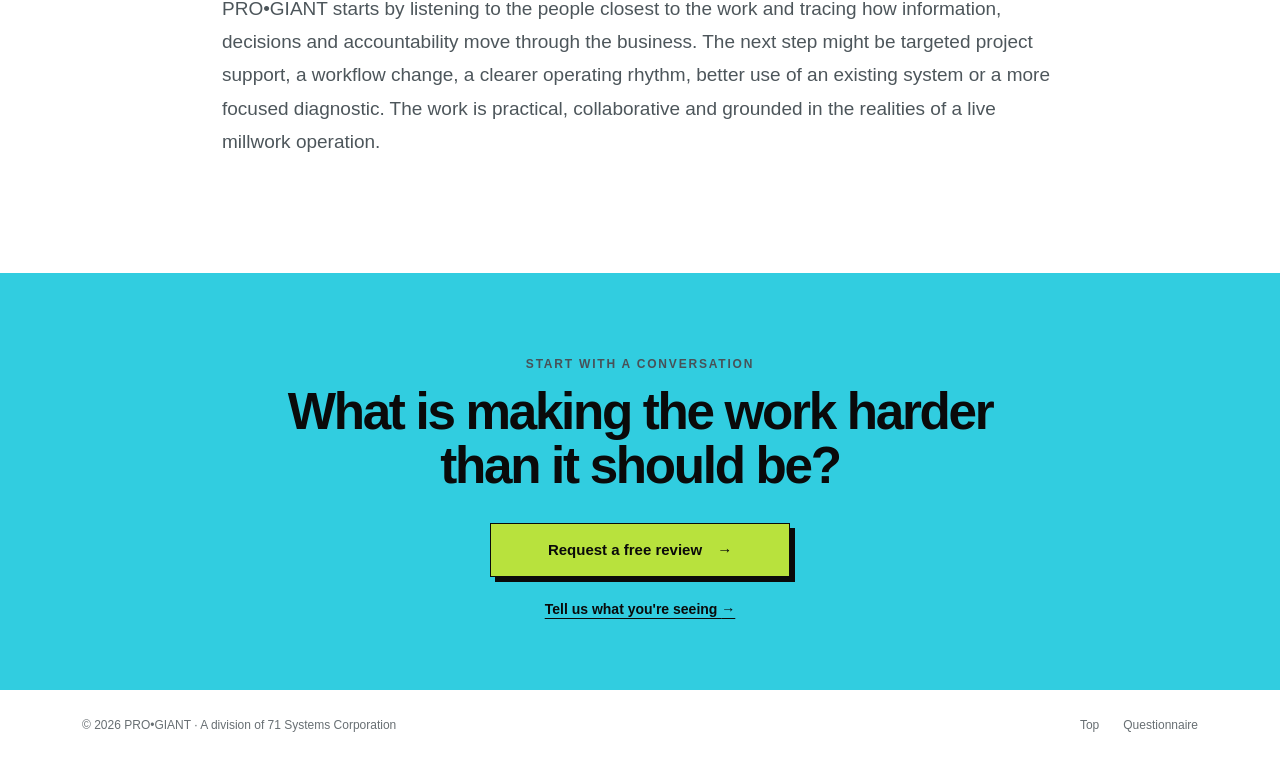
==== commit 8bdbecf9: "Latest update to index.html" ====
--- a/index.html
+++ b/index.html
@@ -3,23 +3,23 @@
 <head>
   <meta charset="utf-8">
   <meta name="viewport" content="width=device-width, initial-scale=1">
-  <meta name="description" content="Progiant helps architectural millwork leaders improve the flow of work from estimating through installation and closeout.">
-  <title>Architectural Millwork Operations Support | Progiant</title>
+  <meta name="description" content="PRO•GIANT helps architectural millwork leaders improve the flow of work from estimating through installation and closeout.">
+  <title>Architectural Millwork Operations Support | PRO•GIANT</title>
   <link rel="icon" href="assets/favicon.svg" type="image/svg+xml">
   <link rel="stylesheet" href="assets/styles.css">
 </head>
 <body>
 <main>
   <header class="site-header">
-    <a class="brand" href="#top" aria-label="Progiant home"><img src="assets/progiant-logo.png" alt="Progiant"><span>A division of 71 Systems Corporation</span></a>
+    <a class="brand" href="#top" aria-label="PRO•GIANT home"><img src="assets/progiant-logo.png" alt="PRO•GIANT"><span>A division of 71 Systems Corporation</span></a>
     <a class="header-note" href="#claim">Request More Information <span aria-hidden="true">→</span></a>
   </header>
 
   <section class="hero" id="top">
     <div class="hero-copy">
       <p class="eyebrow"><span></span>For architectural millwork companies</p>
-      <h1>Make your millwork operation easier to run - from estimate through installation and closeout.</h1>
-      <p class="subhead">Architectural millwork is custom work moving through a long chain of handoffs: estimating, project management, engineering, purchasing, production, installation, change management and billing. Pro•Giant helps millwork leaders find what is slowing that chain down - and build practical ways to improve it.</p>
+      <h1>Make every millwork project smoother and more profitable.</h1>
+      <p class="subhead">Architectural millwork is custom work moving through a long chain of handoffs: estimating, project management, engineering, purchasing, production, installation, change management and billing. PRO•GIANT helps millwork leaders find what is slowing that chain down - and build practical ways to improve it.</p>
       <div class="proof-line"><span class="proof-mark" aria-hidden="true">PG</span><p>Built around the operating realities of custom commercial millwork—not a generic construction playbook.</p></div>
     </div>
 
@@ -27,7 +27,7 @@
       <h2>Request More Info</h2>
       <p class="form-intro">Tell us what is getting in the way. We’ll follow up to learn more about what you’re seeing.</p>
       <form id="contact-form">
-        <input type="hidden" name="_subject" value="New Progiant millwork information request">
+        <input type="hidden" name="_subject" value="New PRO•GIANT millwork information request">
         <input class="hp-field" type="text" name="_honey" tabindex="-1" autocomplete="off" aria-hidden="true">
         <label for="contact-name">Name</label>
         <input id="contact-name" name="name" autocomplete="name" required>
@@ -53,23 +53,13 @@
         <p id="contact-error" class="form-error" role="alert" hidden>We couldn’t send your request. Please email <a href="mailto:luke.progiant@71systems.com">luke.progiant@71systems.com</a>.</p>
       </form>
       <div id="contact-success" class="contact-success" role="status" hidden><span aria-hidden="true">✓</span><h3>Thank you.</h3><p>Your request has been sent. We’ll be in touch soon.</p></div>
-      <p class="reassurance">Your message is sent directly to the Pro•Giant team.</p>
+      <p class="reassurance">Your message is sent directly to the PRO•GIANT team.</p>
     </aside>
   </section>
 
   <section class="questionnaire-panel" id="questionnaire-panel" aria-labelledby="questionnaire-panel-title" hidden>
     <div class="questionnaire-panel-heading"><p class="section-kicker">Project-profit review</p><h2 id="questionnaire-panel-title">Tell us about the job.</h2><button class="questionnaire-close" type="button" aria-label="Close questionnaire">Close ×</button></div>
-    <iframe title="Progiant project-profit review questionnaire" data-src="questionnaire.html?embedded=1"></iframe>
-  </section>
-
-  <section class="operating-complexity" aria-labelledby="complexity-title">
-    <p class="section-kicker">Why millwork operations get complicated</p>
-    <h2 id="complexity-title">Every project is custom. Every handoff matters.</h2>
-    <div class="narrative-copy">
-      <p>An estimate becomes a contract. Design intent becomes shop drawings. Approvals drive purchasing and production. Field dimensions affect fabrication. Changes must be recognized, priced, documented and billed - often while the work keeps moving.</p>
-      <p>The problems rarely stay in one department. A missed assumption in estimating can surface in engineering. A late approval can disrupt the shop. A field condition can create rework, a change-order gap and a billing delay at the same time.</p>
-      <p>The challenge is not that millwork companies lack effort. It is that custom work depends on people, information and decisions staying aligned across the entire job.</p>
-    </div>
+    <iframe title="PRO•GIANT project-profit review questionnaire" data-src="questionnaire.html?embedded=1"></iframe>
   </section>
 
   <section class="benefits" aria-labelledby="problem-title">
@@ -86,7 +76,7 @@
   </section>
 
   <section class="capabilities" aria-labelledby="capabilities-title">
-    <p class="section-kicker">How Pro•Giant can help</p>
+    <p class="section-kicker">How PRO•GIANT can help</p>
     <h2 id="capabilities-title">Support shaped around the problem - not a preset package.</h2>
     <ul class="capability-list">
       <li><strong>Project support</strong><span>Bring structure, insight, and follow-through to difficult, overloaded, or high-risk work.</span></li>
@@ -100,7 +90,7 @@
   <section class="approach">
     <p class="section-kicker">Start with the problem</p>
     <h2>Understand what is happening before prescribing the fix.</h2>
-    <p>Pro•Giant starts by listening to the people closest to the work and tracing how information, decisions and accountability move through the business. The next step might be targeted project support, a workflow change, a clearer operating rhythm, better use of an existing system or a more focused diagnostic. The work is practical, collaborative and grounded in the realities of a live millwork operation.</p>
+    <p>PRO•GIANT starts by listening to the people closest to the work and tracing how information, decisions and accountability move through the business. The next step might be targeted project support, a workflow change, a clearer operating rhythm, better use of an existing system or a more focused diagnostic. The work is practical, collaborative and grounded in the realities of a live millwork operation.</p>
   </section>
 
   <section class="final-cta">
@@ -110,7 +100,7 @@
     <a class="final-text-link" href="#claim">Tell us what you're seeing <span aria-hidden="true">→</span></a>
   </section>
 
-  <footer><span>© 2026 Progiant · A division of 71 Systems Corporation</span><nav aria-label="Footer"><a href="#top">Top</a><a class="questionnaire-trigger" href="#questionnaire-panel">Questionnaire</a></nav></footer>
+  <footer><span>© 2026 PRO•GIANT · A division of 71 Systems Corporation</span><nav aria-label="Footer"><a href="#top">Top</a><a class="questionnaire-trigger" href="#questionnaire-panel">Questionnaire</a></nav></footer>
 </main>
 <script src="assets/landing.js" defer></script>
 </body>
--- a/assets/styles.css
+++ b/assets/styles.css
@@ -9,12 +9,12 @@
 .brand span{font-size:10px;font-weight:800;letter-spacing:.12em;text-transform:uppercase;color:#596169}
 .header-note{text-decoration:none;font-size:13px;font-weight:800}
 .header-note:hover{text-decoration:underline}
-.hero{max-width:1180px;margin:auto;padding:72px 32px 86px;display:grid;grid-template-columns:1.1fr .78fr;gap:78px;align-items:center;position:relative}
+.hero{max-width:1180px;margin:auto;padding:72px 32px 86px;display:grid;grid-template-columns:1.12fr .78fr;gap:64px;align-items:center;position:relative}
 .hero:before{content:'';position:absolute;width:220px;height:220px;left:-160px;top:34px;border:58px solid var(--lime);border-radius:50%;z-index:-1}
 .eyebrow,.section-kicker,.mini-label{text-transform:uppercase;letter-spacing:.15em;font-size:12px;font-weight:800;color:#485157}
 .eyebrow{display:flex;align-items:center;gap:10px}
 .eyebrow span{width:28px;height:3px;background:var(--lime)}
-h1{font-weight:800;font-size:clamp(48px,6vw,76px);line-height:.98;letter-spacing:-.06em;margin:24px 0 28px;max-width:780px}
+h1{font-weight:800;font-size:clamp(44px,5.2vw,66px);line-height:1;letter-spacing:-.055em;margin:24px 0 28px;max-width:780px}
 .subhead{max-width:670px;color:#485157;font-size:20px;line-height:1.63}
 .proof-line{display:flex;align-items:center;gap:15px;margin-top:34px;max-width:610px}
 .proof-line p{color:#616a71;font-size:13px;line-height:1.5}
@@ -24,10 +24,11 @@
 .form-intro{color:var(--muted);line-height:1.55;margin:0 0 20px}
 form{display:grid;gap:7px}
 label{font-size:12px;font-weight:800;margin-top:6px}
-input,select{width:100%;min-height:48px;border:1px solid #aeb5ab;border-radius:0;padding:0 13px;font-size:15px;color:var(--ink);background:#fff}
-input:focus,select:focus{outline:3px solid rgba(49,205,224,.28);border-color:#168795}
-button,.final-cta a{min-height:54px;margin-top:13px;padding:0 21px;border:1px solid var(--ink);display:flex;align-items:center;justify-content:center;gap:15px;background:var(--lime);color:var(--ink);font-size:15px;font-weight:900;text-decoration:none;cursor:pointer;box-shadow:5px 5px 0 var(--ink)}
-button:hover,.final-cta a:hover{transform:translate(2px,2px);box-shadow:3px 3px 0 var(--ink)}
+input,select,.form-card textarea{width:100%;min-height:48px;border:1px solid #aeb5ab;border-radius:0;padding:0 13px;font:inherit;font-size:15px;color:var(--ink);background:#fff}
+.form-card textarea{padding:12px 13px;line-height:1.5;resize:vertical}
+input:focus,select:focus,.form-card textarea:focus{outline:3px solid rgba(49,205,224,.28);border-color:#168795}
+button,.final-cta>a.questionnaire-trigger{min-height:54px;margin-top:13px;padding:0 21px;border:1px solid var(--ink);display:flex;align-items:center;justify-content:center;gap:15px;background:var(--lime);color:var(--ink);font-size:15px;font-weight:900;text-decoration:none;cursor:pointer;box-shadow:5px 5px 0 var(--ink)}
+button:hover,.final-cta>a.questionnaire-trigger:hover{transform:translate(2px,2px);box-shadow:3px 3px 0 var(--ink)}
 button:disabled{cursor:wait;opacity:.72;transform:none}
 .hp-field{position:absolute!important;left:-10000px!important;width:1px!important;height:1px!important;overflow:hidden!important}
 .form-error{margin:14px 0 0;color:#9b1c1c;font-size:13px;font-weight:700;text-align:center}
@@ -35,6 +36,11 @@
 .success{min-height:420px;display:flex;flex-direction:column;align-items:center;justify-content:center;text-align:center}
 .success>span{width:54px;height:54px;display:grid;place-items:center;border-radius:50%;background:var(--lime);font-size:25px;margin-bottom:20px}
 .success p:last-child{color:var(--muted);line-height:1.6}
+.contact-success{padding:36px 12px;text-align:center}
+.contact-success>span{width:52px;height:52px;margin:0 auto 18px;display:grid;place-items:center;border-radius:50%;background:var(--lime);font-size:24px;font-weight:900}
+.contact-success h3{font-size:28px;margin:0 0 10px}
+.contact-success p{color:var(--muted);line-height:1.55;margin:0}
+.capabilities h2{font-size:clamp(36px,4vw,52px);line-height:1.05;letter-spacing:-.045em;margin:14px 0 34px;max-width:850px}
 .audience{background:var(--soft);padding:82px max(32px,calc((100vw - 1116px)/2))}
 .audience h2,.benefits h2,.approach h2,.final-cta h2{font-size:clamp(36px,4vw,52px);line-height:1.05;letter-spacing:-.045em;margin:14px 0 42px;max-width:800px}
 .audience-grid{display:grid;grid-template-columns:repeat(3,1fr);border:1px solid var(--line)}
@@ -49,12 +55,59 @@
 .benefit-grid span{color:var(--lime);font-size:12px;letter-spacing:.15em}
 .benefit-grid h3{font-size:22px;line-height:1.25;margin:20px 0 10px}
 .benefit-grid p{color:#c9cecb;font-size:15px;line-height:1.65;margin:0}
+.capabilities{padding:92px max(32px,calc((100vw - 1116px)/2));background:#fff}
+.capabilities .section-kicker{color:#168795}
+.capability-list{list-style:none;margin:0;padding:0;border-top:1px solid var(--line)}
+.capability-list li{display:grid;grid-template-columns:minmax(190px,.5fr) 1.5fr;gap:32px;padding:24px 0;border-bottom:1px solid var(--line);align-items:start}
+.capability-list strong{font-size:18px;line-height:1.35}
+.capability-list span{font-size:16px;line-height:1.65;color:#4d565b}
 .approach{max-width:900px;margin:0 auto;padding:96px 32px}
 .approach h2{margin-bottom:25px}
 .approach>p:last-child{font-size:19px;line-height:1.75;color:#4d565b}
 .final-cta{background:var(--cyan);padding:72px 32px;text-align:center}
 .final-cta h2{max-width:720px;margin:14px auto 30px}
 .final-cta a{width:max-content;min-width:300px;margin:0 auto;background:var(--lime)}
+.final-cta .final-text-link{display:inline-block;width:auto;min-width:0;margin:24px auto 0;background:transparent;font-size:14px;font-weight:800;text-decoration:underline;text-underline-offset:4px}
+.card-cta{min-height:54px;margin-top:18px;padding:0 21px;border:1px solid var(--ink);display:flex;align-items:center;justify-content:center;gap:15px;background:var(--lime);color:var(--ink);font-size:15px;font-weight:900;text-decoration:none;box-shadow:5px 5px 0 var(--ink)}
+.card-cta:hover{transform:translate(2px,2px);box-shadow:3px 3px 0 var(--ink)}
+.review-list{margin:22px 0;padding:0;list-style:none;display:grid;gap:11px;color:#4d565b;font-size:14px}
+.review-list li{padding-left:24px;position:relative}
+.review-list li:before{content:'✓';position:absolute;left:0;font-weight:900;color:#168795}
+.questionnaire-page{background:var(--soft)}
+.questionnaire-intro{max-width:980px;margin:auto;padding:68px 32px 42px}
+.questionnaire-intro h1{max-width:900px}
+.questionnaire-notes{display:flex;flex-wrap:wrap;gap:10px;margin-top:28px}
+.questionnaire-notes span{border:1px solid #aeb5ab;background:#fff;padding:9px 13px;font-size:12px;font-weight:800}
+.questionnaire-wrap{max-width:980px;margin:0 auto;padding:0 32px 90px}
+.questionnaire-form{display:grid;gap:22px}
+.questionnaire-form fieldset{margin:0;border:1px solid var(--line);background:#fff;padding:30px}
+.questionnaire-form legend{padding:0 12px 0 0;font-size:22px;font-weight:900;letter-spacing:-.025em}
+.questionnaire-form legend span{color:#168795;font-size:12px;letter-spacing:.14em;margin-right:10px}
+.field-grid{display:grid;grid-template-columns:repeat(2,minmax(0,1fr));gap:16px 20px;margin:14px 0 18px}
+.questionnaire-form label{display:block;margin:15px 0 7px}
+.questionnaire-form textarea{width:100%;border:1px solid #aeb5ab;border-radius:0;padding:13px;font:inherit;line-height:1.5;resize:vertical;background:#fff}
+.questionnaire-form textarea:focus{outline:3px solid rgba(49,205,224,.28);border-color:#168795}
+.optional{font-weight:400;color:#737b80}
+.check-grid{display:grid;grid-template-columns:repeat(2,minmax(0,1fr));gap:10px 22px;margin:18px 0 24px}
+.check-grid label,.consent{display:flex;align-items:flex-start;gap:10px;margin:0;padding:12px;border:1px solid var(--line);font-weight:600;line-height:1.4;background:var(--soft)}
+.check-grid input,.consent input{width:18px;height:18px;min-height:0;flex:0 0 18px;margin:1px 0 0;padding:0;accent-color:#168795}
+.safety-note{margin:18px 0 0;padding:14px;border-left:4px solid var(--cyan);background:#edf9fa;color:#4d565b;font-size:13px;line-height:1.55}
+.submit-panel{display:flex;align-items:center;justify-content:space-between;gap:24px;padding:24px 30px;border:1px solid var(--ink);background:#fff;box-shadow:10px 10px 0 var(--lime)}
+.submit-panel p{margin:4px 0;color:#596169}
+.submit-panel button{min-width:270px;margin:0}
+.questionnaire-success{background:#fff;border:1px solid var(--ink);box-shadow:12px 12px 0 var(--lime);padding:54px;text-align:center}
+.questionnaire-success>span{width:56px;height:56px;display:grid;place-items:center;margin:0 auto 20px;border-radius:50%;background:var(--lime);font-size:26px;font-weight:900}
+.questionnaire-success h2{font-size:38px;margin:10px 0}
+.questionnaire-success p{color:#596169;line-height:1.6}
+.questionnaire-success .card-cta{width:max-content;margin:26px auto 0}
+.questionnaire-panel{padding:70px max(22px,calc((100vw - 1116px)/2));background:#eef6da;border-top:1px solid #c9d4a8;border-bottom:1px solid #c9d4a8}
+.questionnaire-panel[hidden]{display:none}
+.questionnaire-panel-heading{position:relative;margin-bottom:24px;padding-right:100px}
+.questionnaire-panel-heading h2{font-size:clamp(34px,4vw,50px);letter-spacing:-.045em;margin:12px 0 0}
+.questionnaire-close{position:absolute;right:0;top:0;min-height:40px;margin:0;padding:0 14px;background:#fff;box-shadow:3px 3px 0 var(--ink);font-size:13px}
+.questionnaire-panel iframe{display:block;width:100%;height:1200px;border:1px solid var(--ink);background:var(--soft);box-shadow:12px 12px 0 var(--ink)}
+.embedded-questionnaire .site-header,.embedded-questionnaire .questionnaire-intro,.embedded-questionnaire footer{display:none}
+.embedded-questionnaire .questionnaire-wrap{padding-top:30px;padding-bottom:45px}
 footer{max-width:1180px;margin:auto;padding:28px 32px;display:flex;justify-content:space-between;color:#686f73;font-size:12px}
 footer nav{display:flex;gap:24px}
 footer a{text-decoration:none}
@@ -66,9 +119,17 @@
 .audience-grid article:last-child{border-bottom:0}
 .benefit-grid{grid-template-columns:1fr}
 .form-card{padding:27px}
-.audience,.benefits{padding:64px 24px}
+.audience,.benefits,.capabilities{padding:64px 24px}
 h1{font-size:50px}
 .site-header,.hero,footer{padding-left:22px;padding-right:22px}
+.questionnaire-intro,.questionnaire-wrap{padding-left:22px;padding-right:22px}
+.field-grid,.check-grid{grid-template-columns:1fr}
+.questionnaire-form fieldset{padding:22px}
+.submit-panel{align-items:stretch;flex-direction:column}
+.submit-panel button{width:100%;min-width:0}
+.questionnaire-panel{padding-top:52px;padding-bottom:58px}
+.questionnaire-panel iframe{box-shadow:7px 7px 0 var(--ink)}
+.capability-list li{grid-template-columns:1fr;gap:8px}
 }
 @media(max-width:460px){h1{font-size:42px}
 .subhead{font-size:17px}
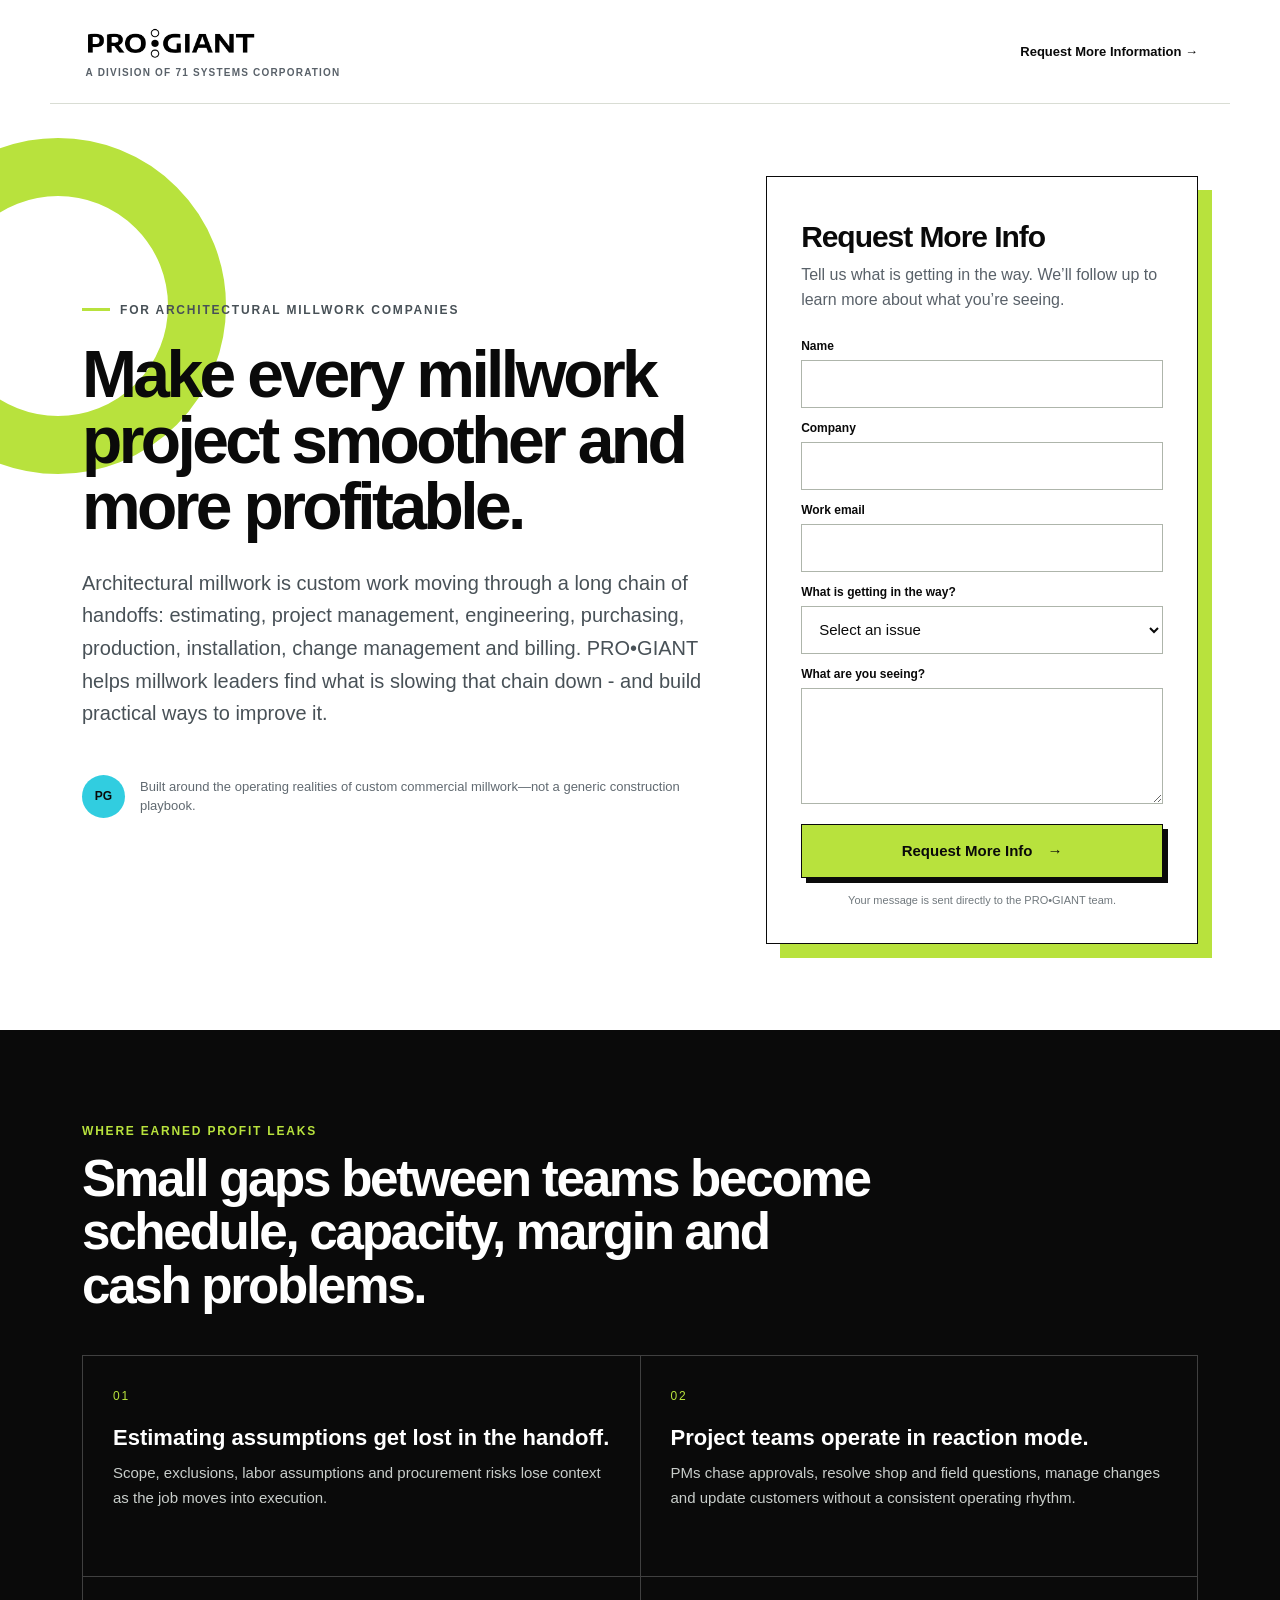
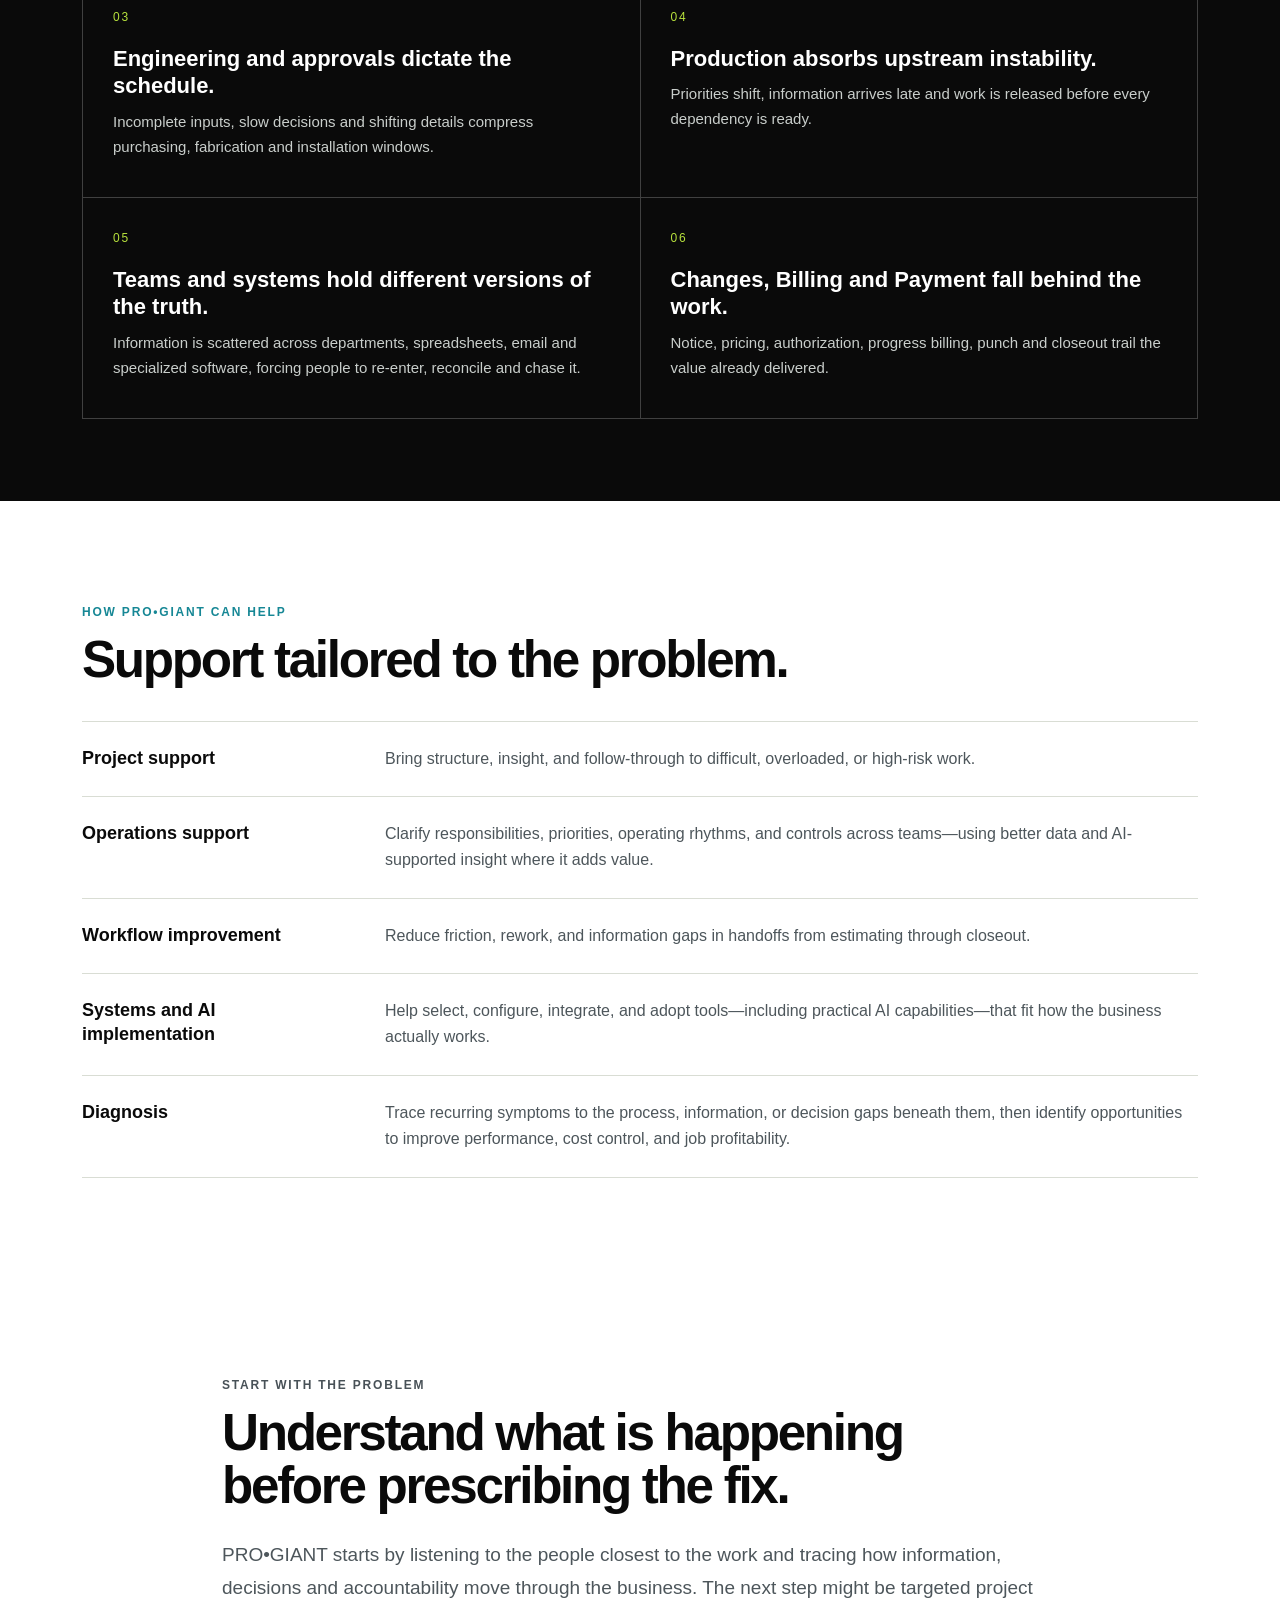
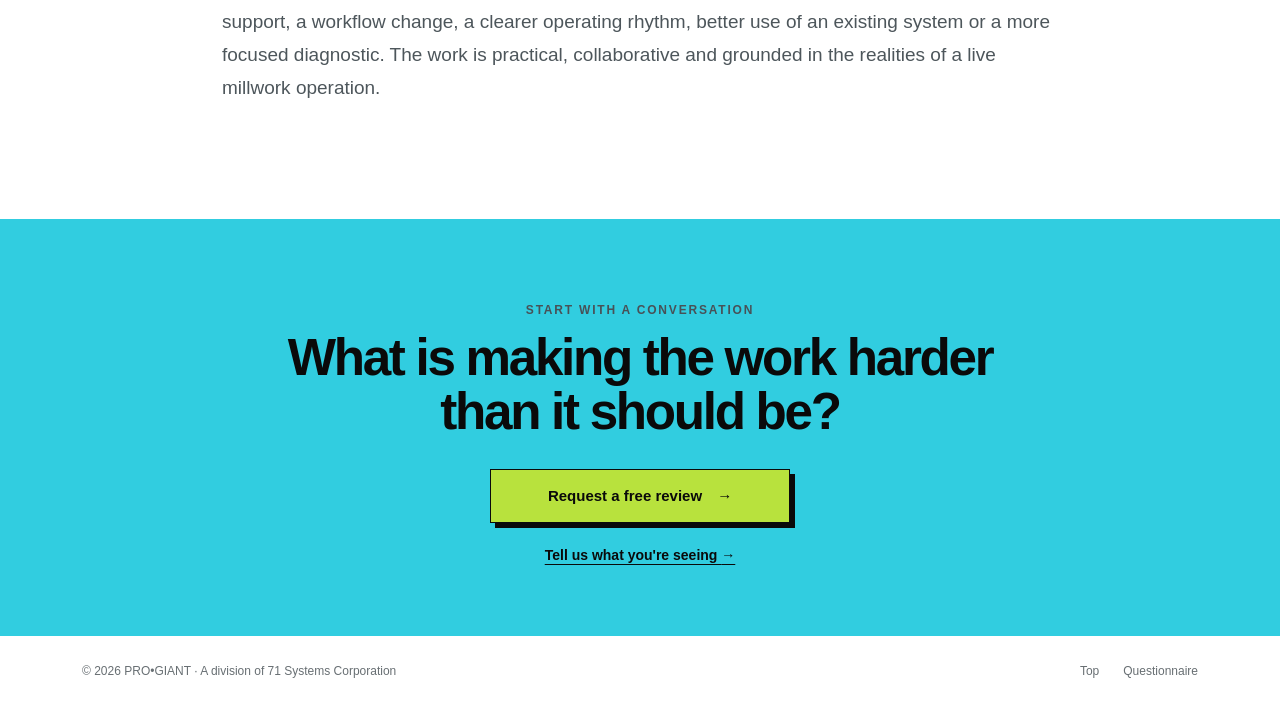
==== commit de39d8fa: "Add files via upload" ====
--- a/index.html
+++ b/index.html
@@ -11,7 +11,7 @@
 <body>
 <main>
   <header class="site-header">
-    <a class="brand" href="#top" aria-label="PRO•GIANT home"><img src="assets/progiant-logo.png" alt="PRO•GIANT"><span>A division of 71 Systems Corporation</span></a>
+    <a class="brand" href="#top" aria-label="PRO•GIANT home"><img src="assets/progiant-logo.png" alt="PRO•GIANT"><span>&nbsp;A division of 71 Systems Corporation</span></a>
     <a class="header-note" href="#claim">Request More Information <span aria-hidden="true">→</span></a>
   </header>
 
@@ -28,6 +28,8 @@
       <p class="form-intro">Tell us what is getting in the way. We’ll follow up to learn more about what you’re seeing.</p>
       <form id="contact-form">
         <input type="hidden" name="_subject" value="New PRO•GIANT millwork information request">
+        <input type="hidden" name="_template" value="table">
+        <input type="hidden" name="_captcha" value="false">
         <input class="hp-field" type="text" name="_honey" tabindex="-1" autocomplete="off" aria-hidden="true">
         <label for="contact-name">Name</label>
         <input id="contact-name" name="name" autocomplete="name" required>
@@ -36,7 +38,7 @@
         <label for="contact-email">Work email</label>
         <input id="contact-email" name="email" type="email" autocomplete="email" required>
         <label for="contact-issue">What is getting in the way?</label>
-        <select id="contact-issue" name="issue" required>
+        <select id="contact-issue" name="What is getting in the way" required>
           <option value="">Select an issue</option>
           <option>Estimating and handoff</option>
           <option>Project management capacity or consistency</option>
@@ -48,7 +50,7 @@
           <option>Not sure yet - I want to talk it through</option>
         </select>
         <label for="contact-message">What are you seeing?</label>
-        <textarea id="contact-message" name="message" rows="4"></textarea>
+        <textarea id="contact-message" name="What are you seeing" rows="4" required></textarea>
         <button type="submit">Request More Info <span aria-hidden="true">→</span></button>
         <p id="contact-error" class="form-error" role="alert" hidden>We couldn’t send your request. Please email <a href="mailto:luke.progiant@71systems.com">luke.progiant@71systems.com</a>.</p>
       </form>
@@ -71,13 +73,13 @@
       <article><span>03</span><h3>Engineering and approvals dictate the schedule.</h3><p>Incomplete inputs, slow decisions and shifting details compress purchasing, fabrication and installation windows.</p></article>
       <article><span>04</span><h3>Production absorbs upstream instability.</h3><p>Priorities shift, information arrives late and work is released before every dependency is ready.</p></article>
       <article><span>05</span><h3>Teams and systems hold different versions of the truth.</h3><p>Information is scattered across departments, spreadsheets, email and specialized software, forcing people to re-enter, reconcile and chase it.</p></article>
-      <article><span>06</span><h3>Changes and billing fall behind the work.</h3><p>Notice, pricing, authorization, progress billing, punch and closeout trail the value already delivered.</p></article>
+      <article><span>06</span><h3>Changes, Billing and Payment fall behind the work.</h3><p>Notice, pricing, authorization, progress billing, punch and closeout trail the value already delivered.</p></article>
     </div>
   </section>
 
   <section class="capabilities" aria-labelledby="capabilities-title">
     <p class="section-kicker">How PRO•GIANT can help</p>
-    <h2 id="capabilities-title">Support shaped around the problem - not a preset package.</h2>
+    <h2 id="capabilities-title">Support tailored to the problem.</h2>
     <ul class="capability-list">
       <li><strong>Project support</strong><span>Bring structure, insight, and follow-through to difficult, overloaded, or high-risk work.</span></li>
       <li><strong>Operations support</strong><span>Clarify responsibilities, priorities, operating rhythms, and controls across teams—using better data and AI-supported insight where it adds value.</span></li>
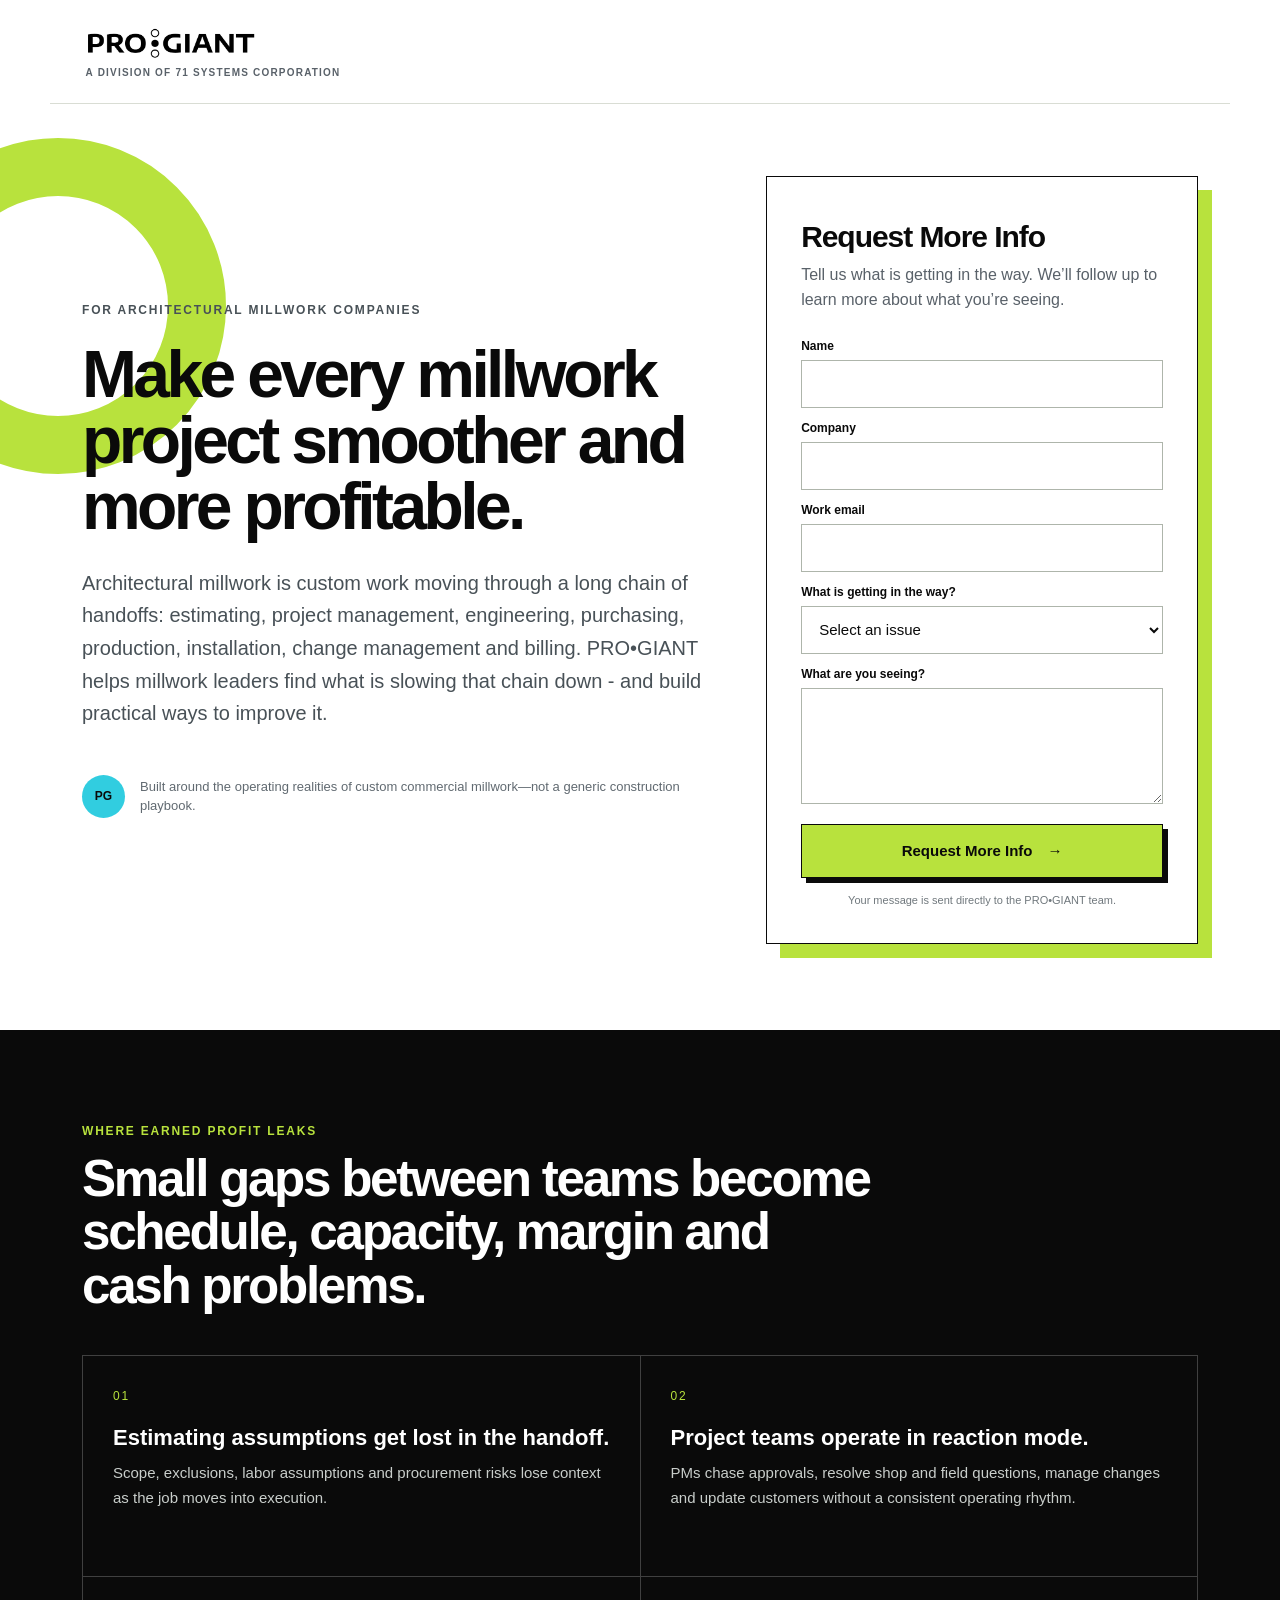
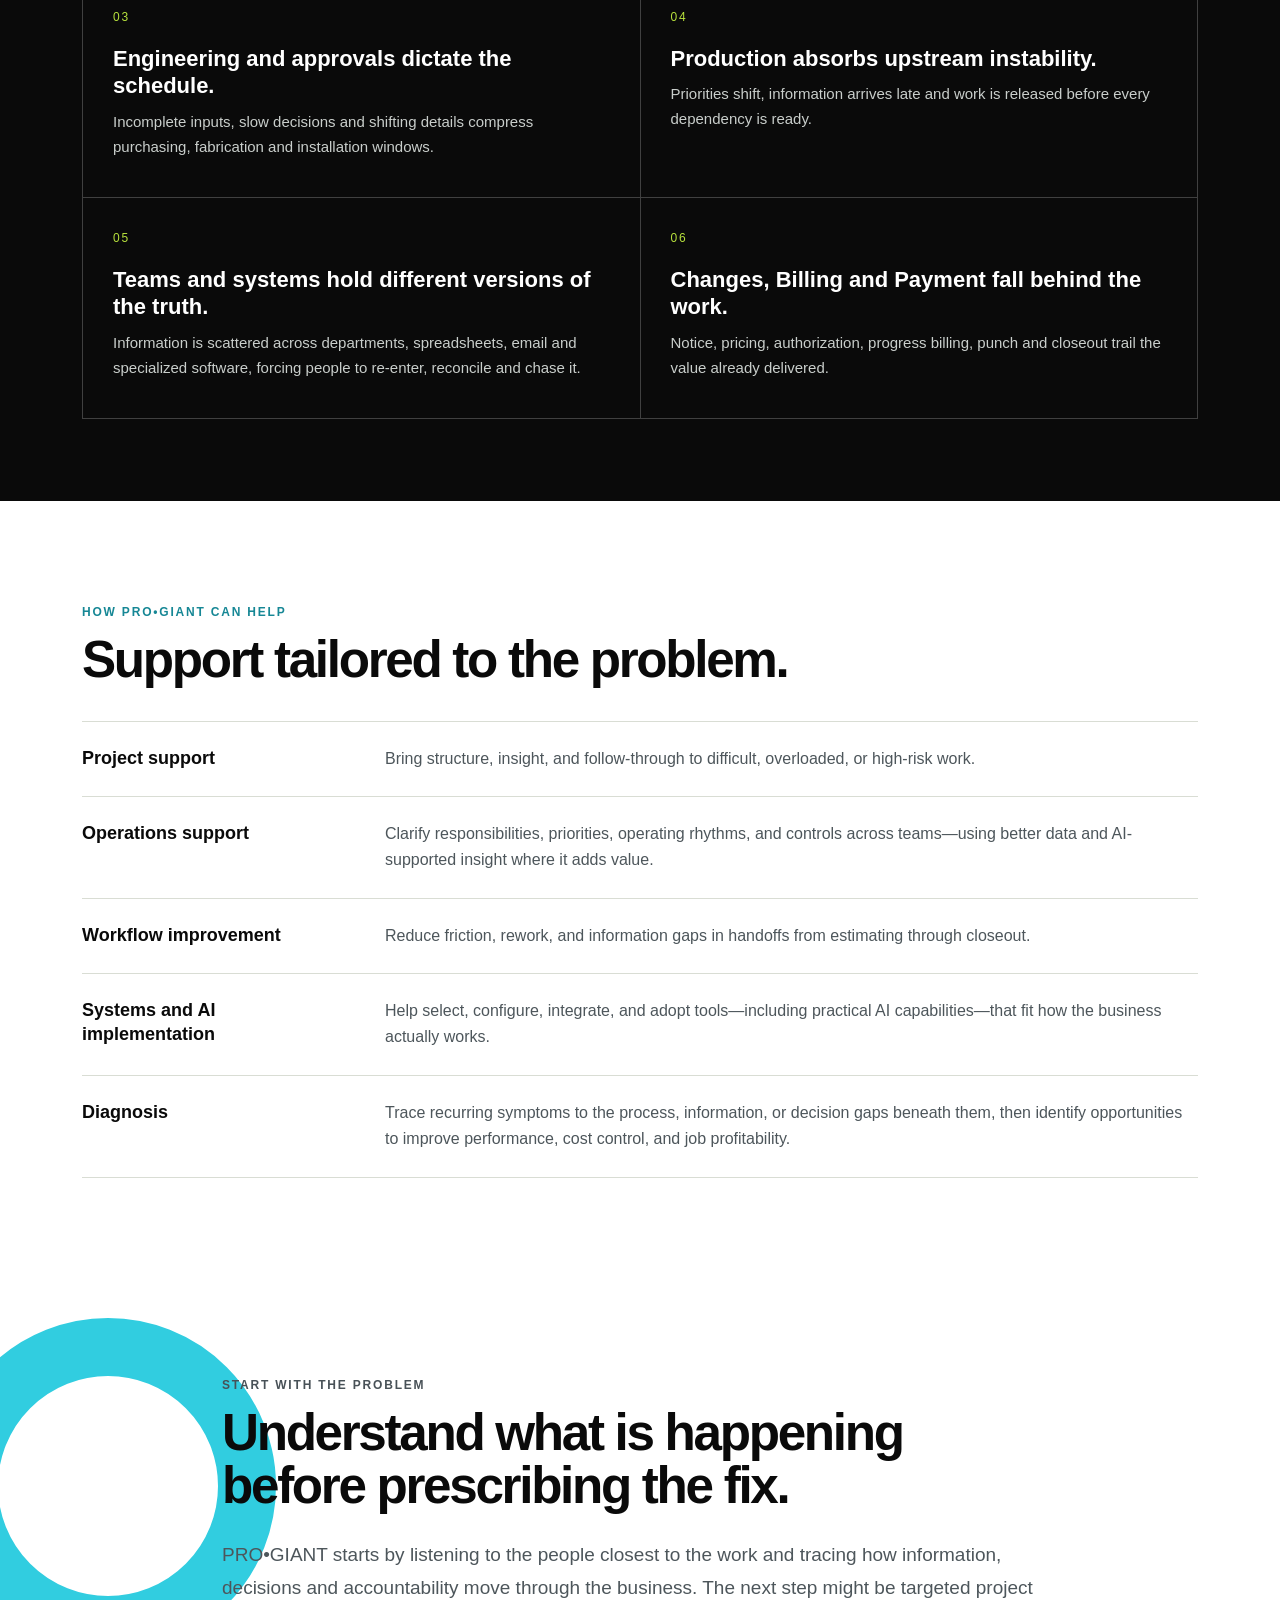
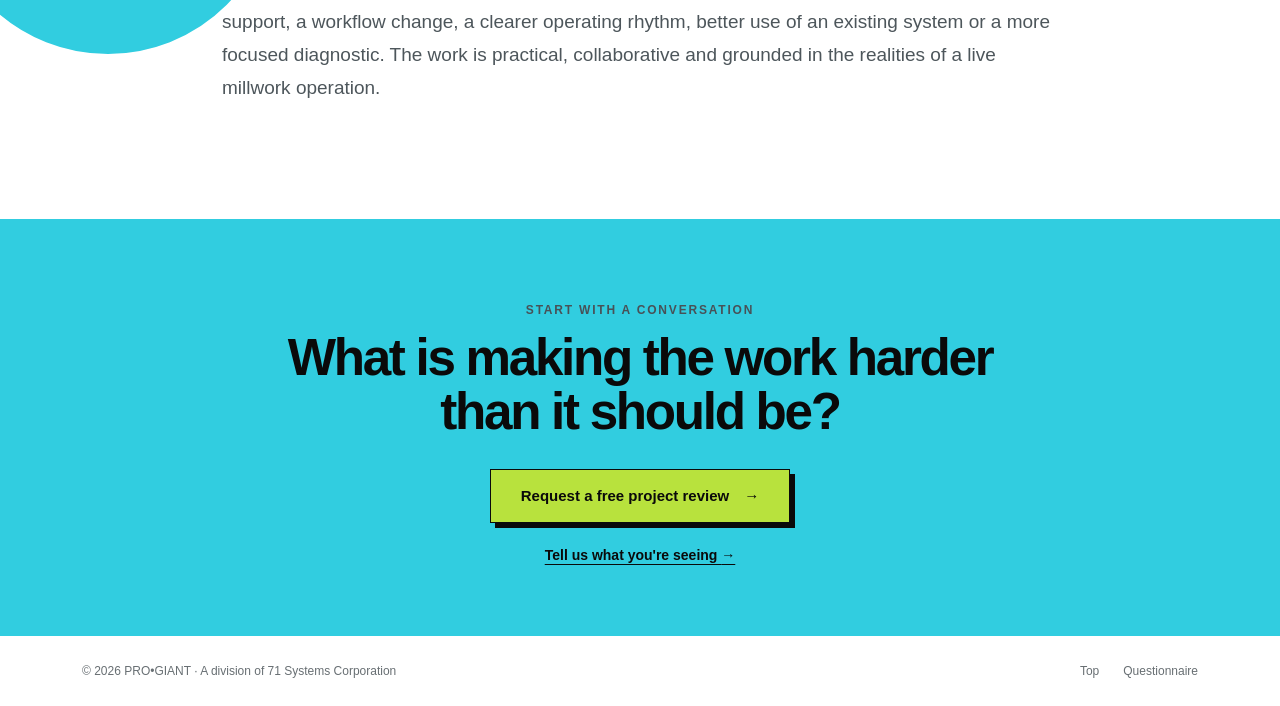
==== commit 7e53a3de: "Add files via upload" ====
--- a/index.html
+++ b/index.html
@@ -12,7 +12,6 @@
 <main>
   <header class="site-header">
     <a class="brand" href="#top" aria-label="PRO•GIANT home"><img src="assets/progiant-logo.png" alt="PRO•GIANT"><span>&nbsp;A division of 71 Systems Corporation</span></a>
-    <a class="header-note" href="#claim">Request More Information <span aria-hidden="true">→</span></a>
   </header>
 
   <section class="hero" id="top">
@@ -98,7 +97,7 @@
   <section class="final-cta">
     <p class="section-kicker">Start with a conversation</p>
     <h2>What is making the work harder than it should be?</h2>
-    <a class="questionnaire-trigger" href="#questionnaire-panel">Request a free review <span aria-hidden="true">→</span></a>
+    <a class="questionnaire-trigger" href="#questionnaire-panel">Request a free project review <span aria-hidden="true">→</span></a>
     <a class="final-text-link" href="#claim">Tell us what you're seeing <span aria-hidden="true">→</span></a>
   </section>
 
--- a/assets/styles.css
+++ b/assets/styles.css
@@ -14,6 +14,8 @@
 .eyebrow,.section-kicker,.mini-label{text-transform:uppercase;letter-spacing:.15em;font-size:12px;font-weight:800;color:#485157}
 .eyebrow{display:flex;align-items:center;gap:10px}
 .eyebrow span{width:28px;height:3px;background:var(--lime)}
+.hero .eyebrow{display:block}
+.hero .eyebrow span{display:none}
 h1{font-weight:800;font-size:clamp(44px,5.2vw,66px);line-height:1;letter-spacing:-.055em;margin:24px 0 28px;max-width:780px}
 .subhead{max-width:670px;color:#485157;font-size:20px;line-height:1.63}
 .proof-line{display:flex;align-items:center;gap:15px;margin-top:34px;max-width:610px}
@@ -61,7 +63,8 @@
 .capability-list li{display:grid;grid-template-columns:minmax(190px,.5fr) 1.5fr;gap:32px;padding:24px 0;border-bottom:1px solid var(--line);align-items:start}
 .capability-list strong{font-size:18px;line-height:1.35}
 .capability-list span{font-size:16px;line-height:1.65;color:#4d565b}
-.approach{max-width:900px;margin:0 auto;padding:96px 32px}
+.approach{max-width:900px;margin:0 auto;padding:96px 32px;position:relative}
+.approach:before{content:'';position:absolute;width:220px;height:220px;left:-250px;top:48px;border:58px solid var(--cyan);border-radius:50%;z-index:-1}
 .approach h2{margin-bottom:25px}
 .approach>p:last-child{font-size:19px;line-height:1.75;color:#4d565b}
 .final-cta{background:var(--cyan);padding:72px 32px;text-align:center}
@@ -130,6 +133,7 @@
 .questionnaire-panel{padding-top:52px;padding-bottom:58px}
 .questionnaire-panel iframe{box-shadow:7px 7px 0 var(--ink)}
 .capability-list li{grid-template-columns:1fr;gap:8px}
+.approach:before{display:none}
 }
 @media(max-width:460px){h1{font-size:42px}
 .subhead{font-size:17px}
